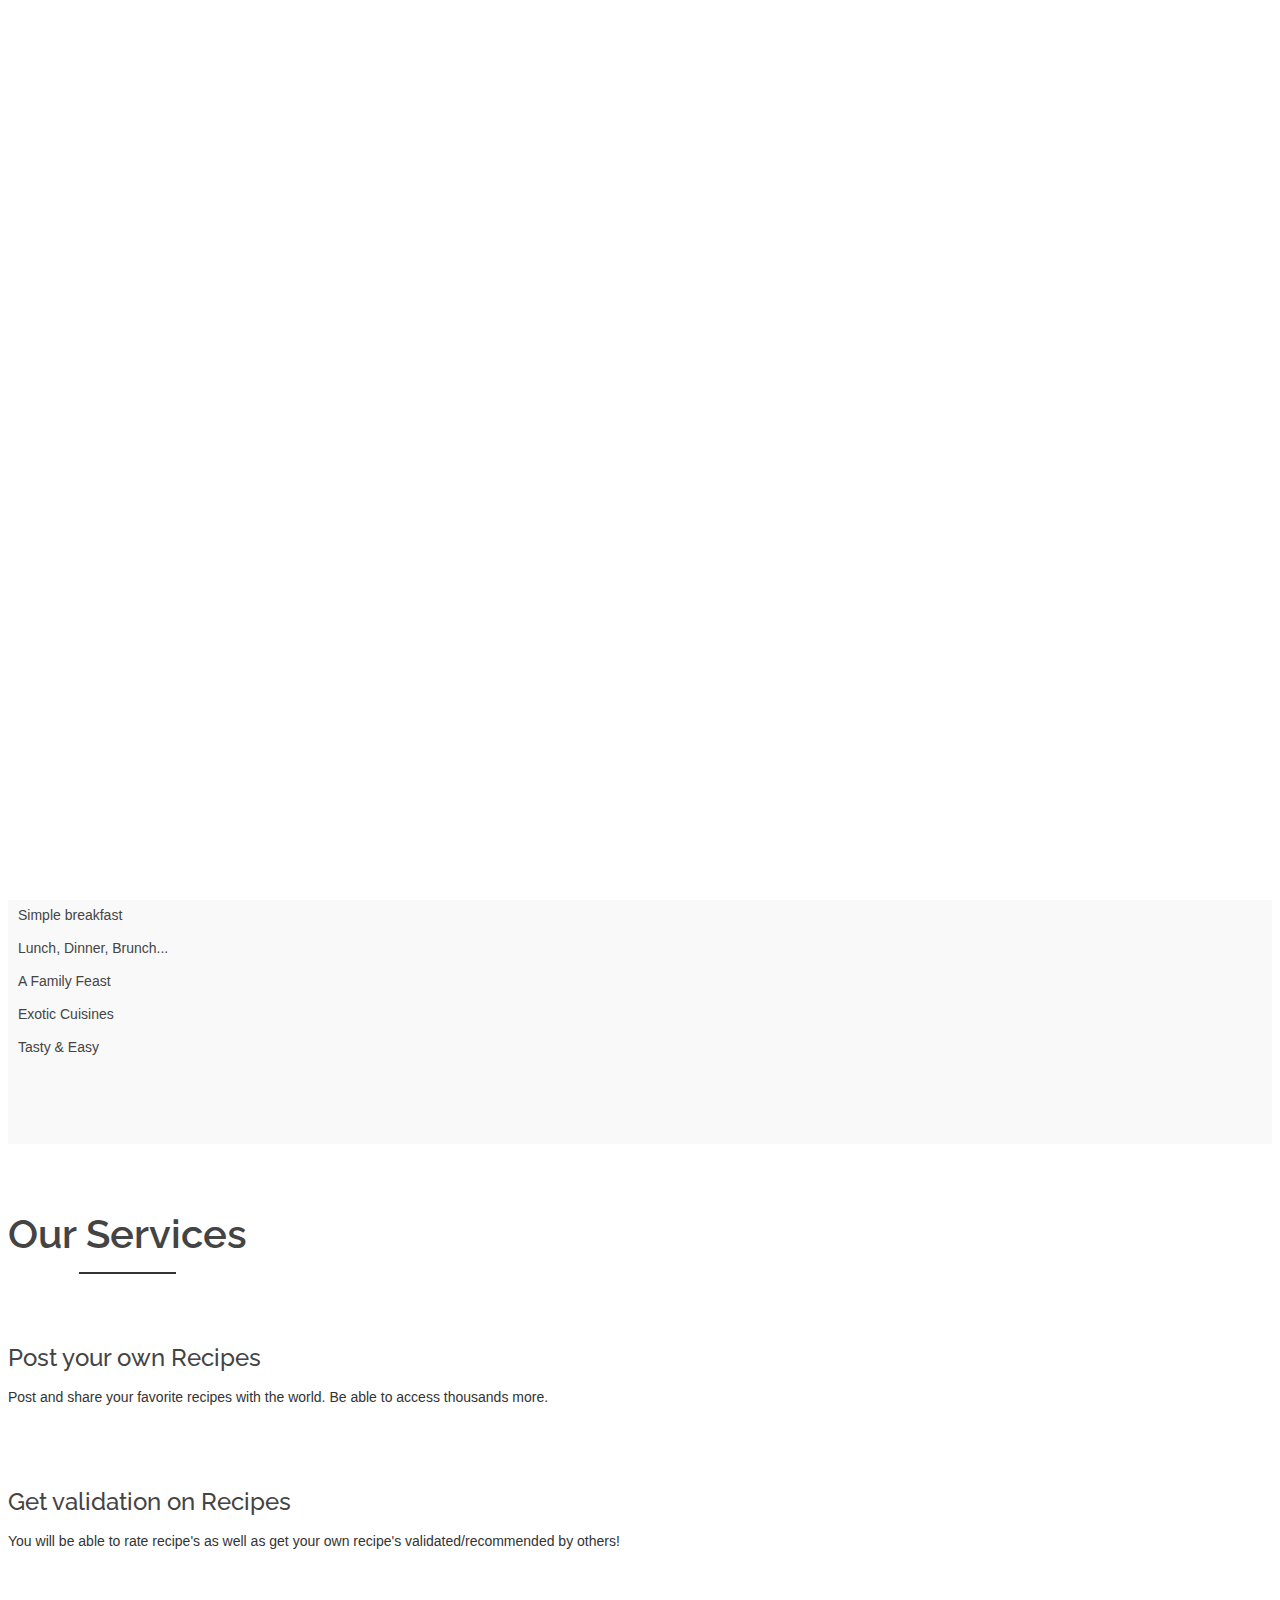
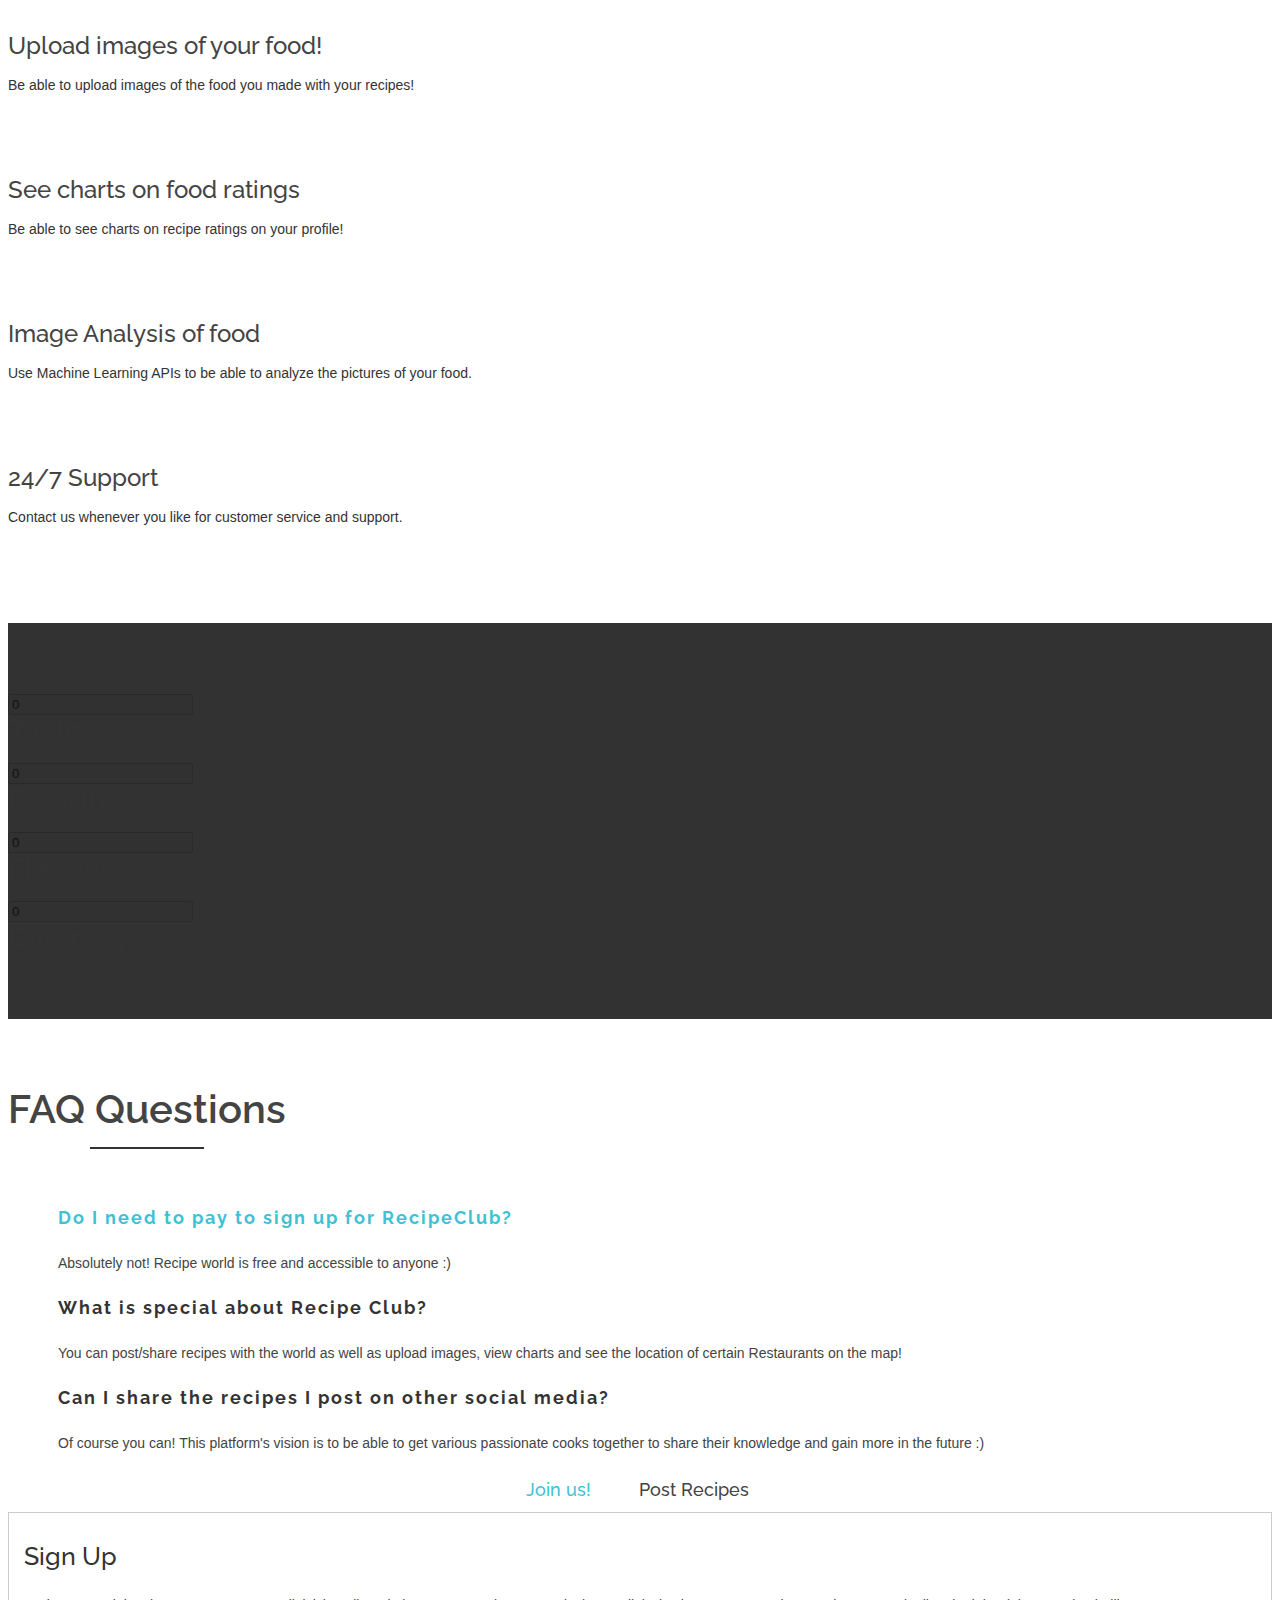
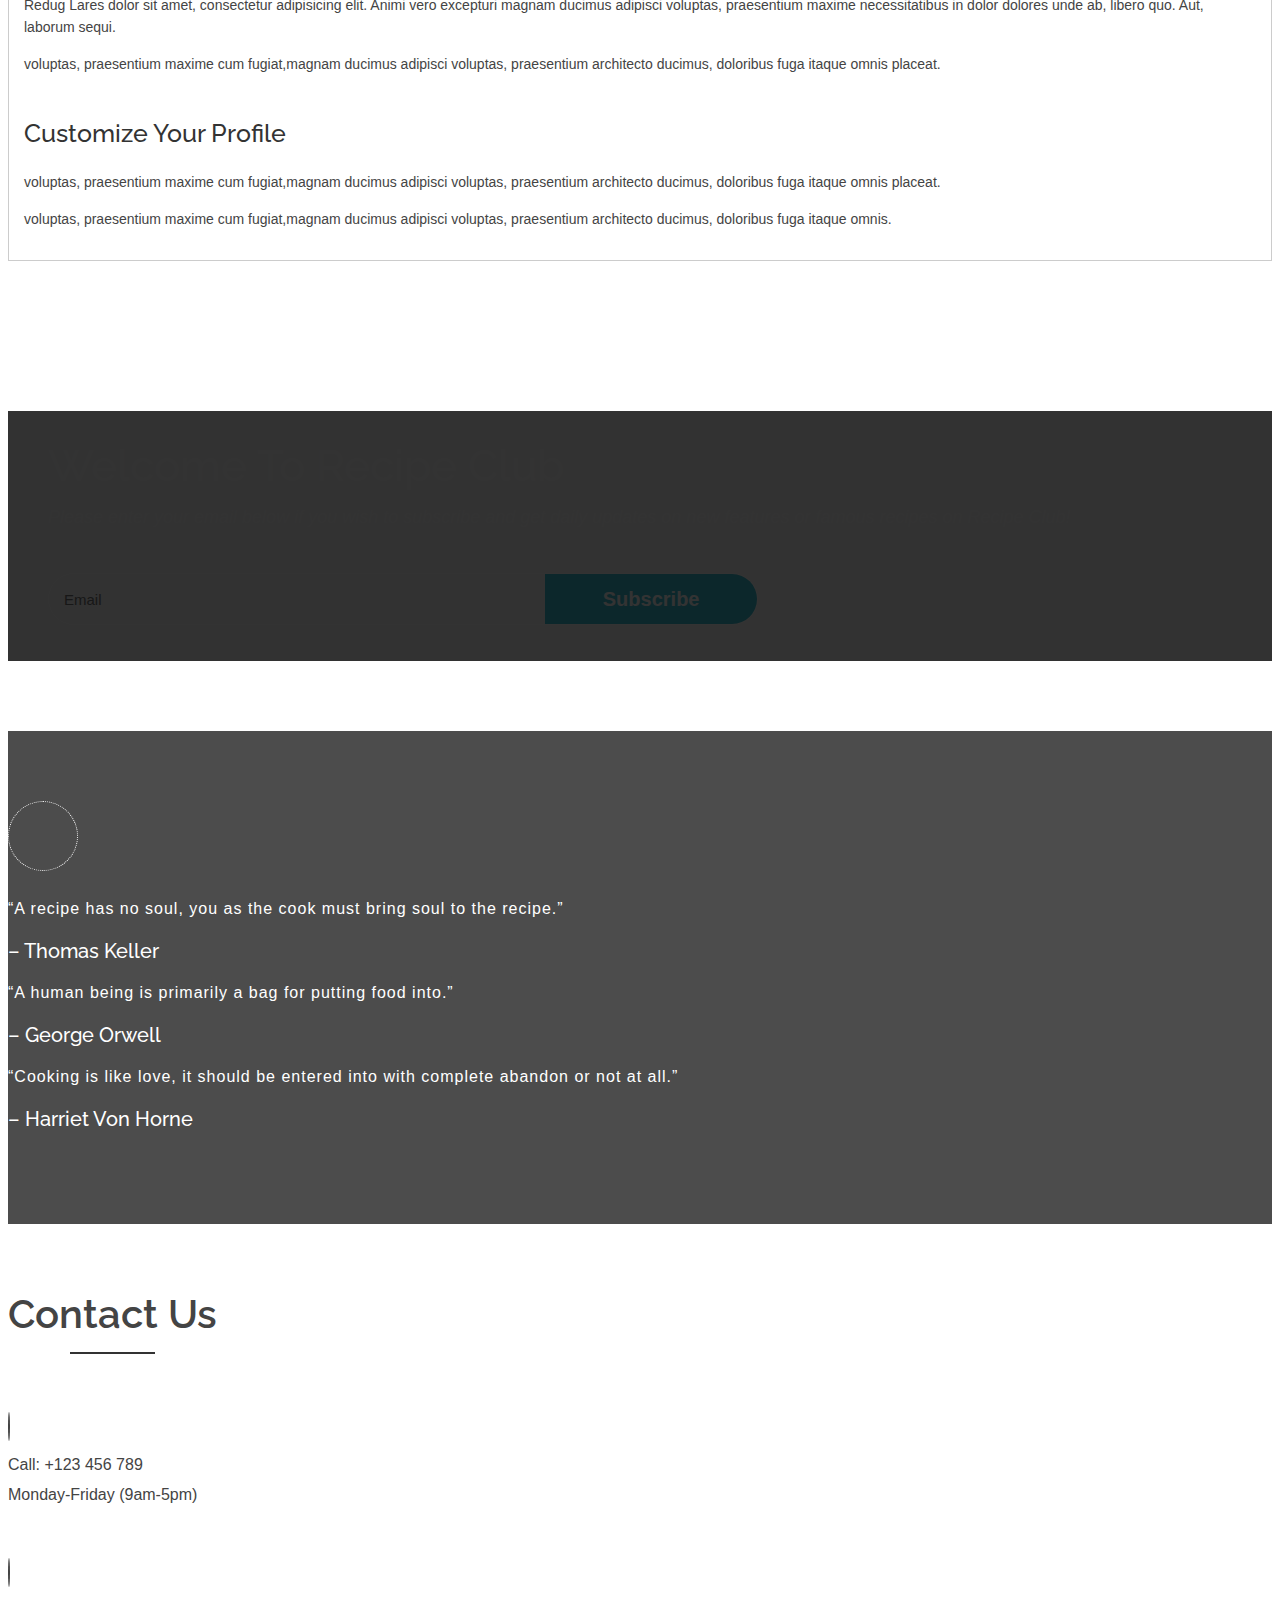
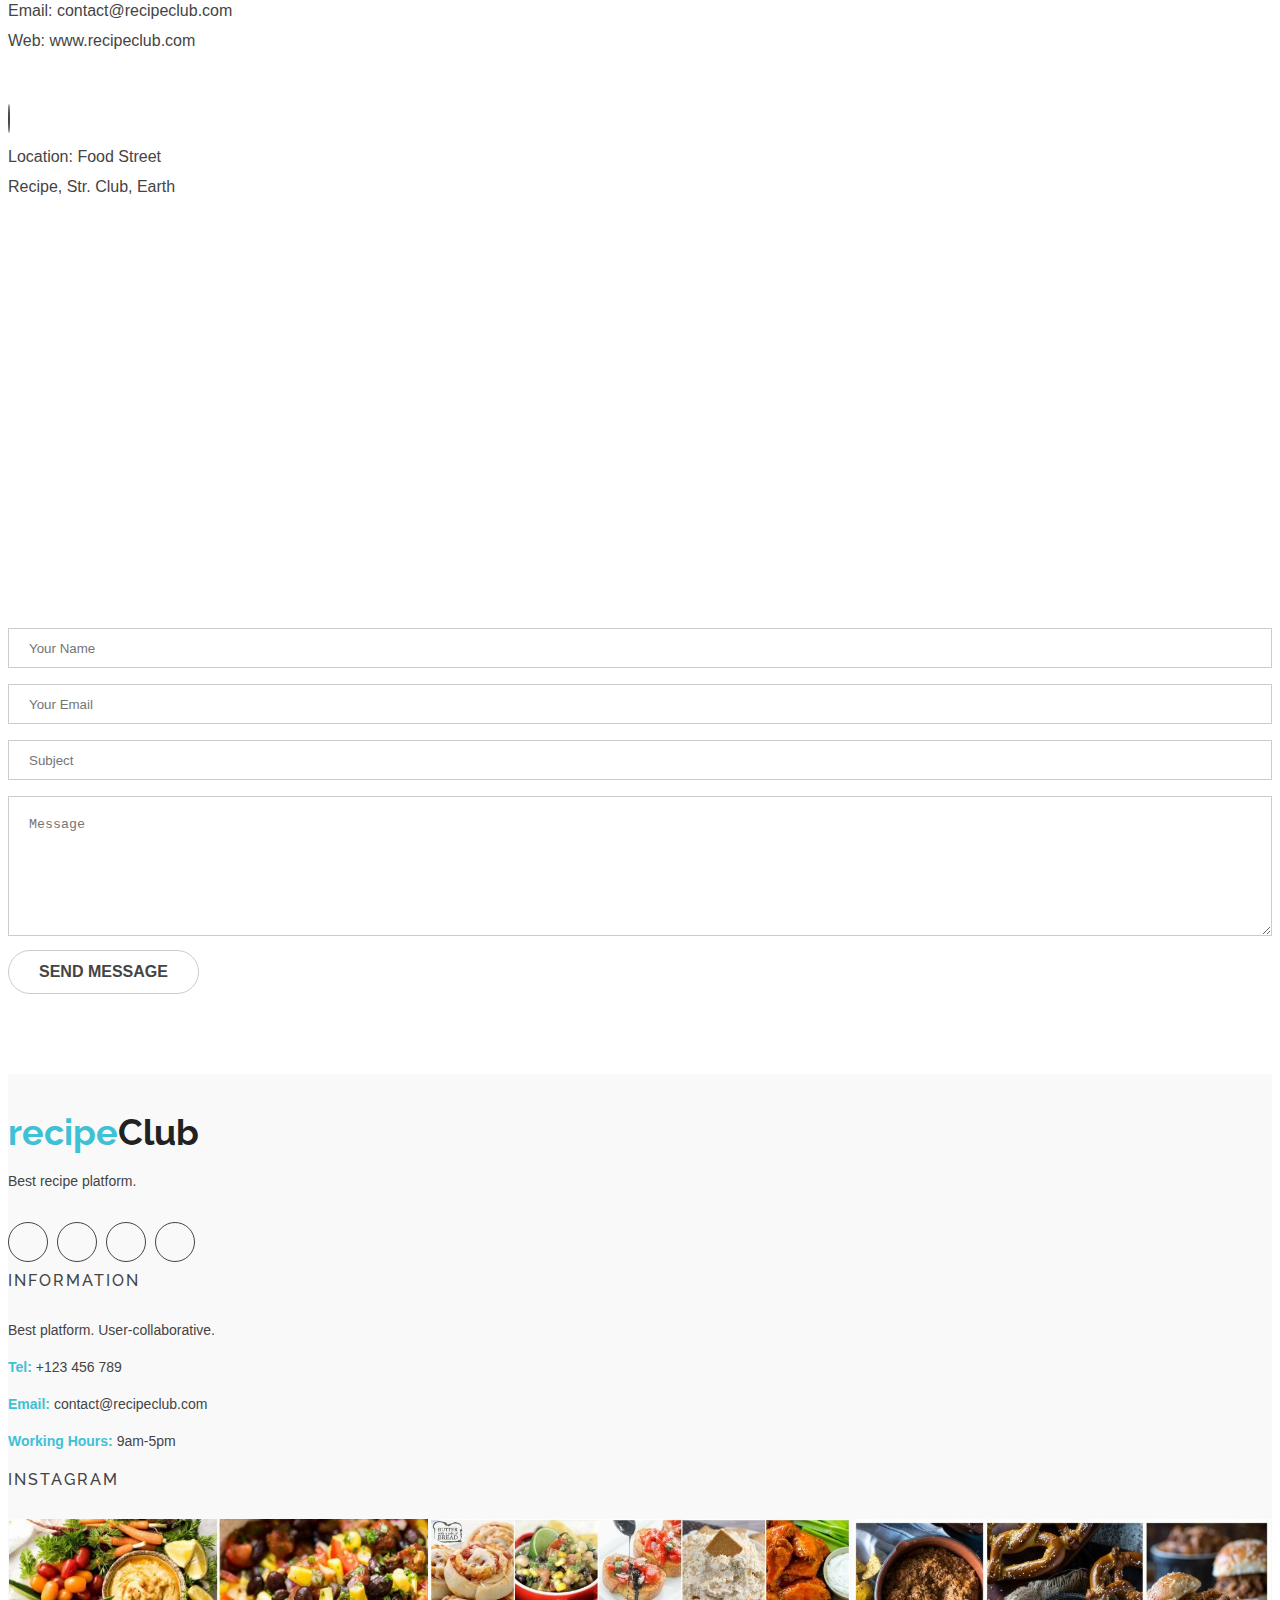
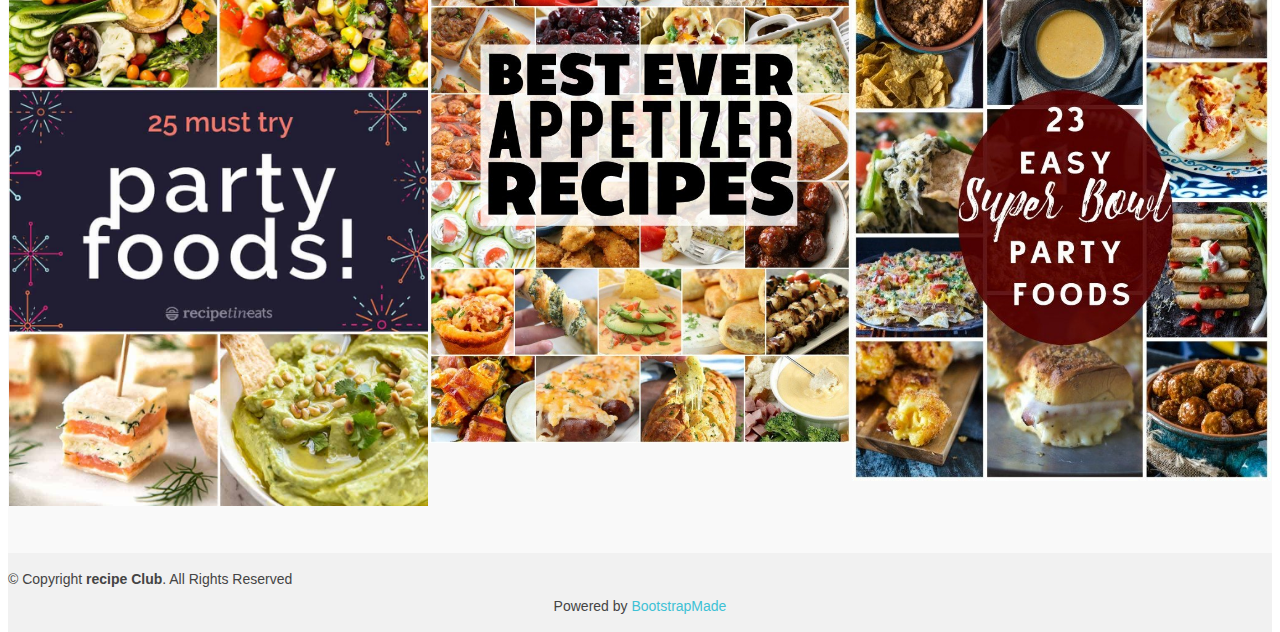
==== src/main/webapp/index.html @ 4e37db22 "navbar changes" ====
<!doctype html>
<html lang="en">
<head>
    <meta charset="utf-8">
    <title>Recipe Club</title>
    <meta content="width=device-width, initial-scale=1.0" name="viewport">

    <!-- Favicons -->
    <link href="img/favicon.png" rel="icon">
    <link href="img/apple-touch-icon.png" rel="apple-touch-icon">

    <!-- Google Fonts -->
    <link href="https://fonts.googleapis.com/css?family=Open+Sans:300,400,400i,600,700|Raleway:300,400,400i,500,500i,700,800,900"
          rel="stylesheet">

    <!-- Bootstrap CSS File -->
    <link href="lib/bootstrap/css/bootstrap.min.css" rel="stylesheet">

    <!-- Libraries CSS Files -->
    <link href="lib/nivo-slider/css/nivo-slider.css" rel="stylesheet">
    <link href="lib/owlcarousel/owl.carousel.css" rel="stylesheet">
    <link href="lib/owlcarousel/owl.transitions.css" rel="stylesheet">
    <link href="lib/font-awesome/css/font-awesome.min.css" rel="stylesheet">
    <link href="lib/animate/animate.min.css" rel="stylesheet">
    <link href="lib/venobox/venobox.css" rel="stylesheet">

    <!-- Nivo Slider Theme -->
    <link href="css/nivo-slider-theme.css" rel="stylesheet">

    <!-- Main Stylesheet File -->
    <link href="css/style.css" rel="stylesheet">

    <!-- Responsive Stylesheet File -->
    <link href="css/responsive.css" rel="stylesheet">

    <style>
        body {
            font-family: Arial;
        }

        * {
            box-sizing: border-box;
        }

        .overlay {
            height: 100%;
            width: 100%;
            display: none;
            position: fixed;
            z-index: 1;
            top: 0;
            left: 0;
            background-color: rgb(0, 0, 0);
            background-color: rgba(0, 0, 0, 0.9);
        }

        .overlay-content {
            position: relative;
            top: 46%;
            width: 80%;
            text-align: center;
            margin-top: 30px;
            margin: auto;
        }

        .overlay .closebtn {
            position: absolute;
            top: 30px;
            right: 45px;
            font-size: 60px;
            cursor: pointer;
            color: white;
        }

        .overlay .closebtn:hover {
            color: #ccc;
        }

        .overlay input[type=text] {
            padding: 15px;
            font-size: 17px;
            border: none;
            float: left;
            width: 80%;
            background: white;
        }

        .overlay input[type=text]:hover {
            background: #f1f1f1;
        }

        .overlay button {
            float: left;
            width: 20%;
            padding: 15px;
            background: #ddd;
            font-size: 17px;
            border: none;
            cursor: pointer;
        }

        .overlay button:hover {
            background: #bbb;
        }
    </style>
</head>

<body data-spy="scroll" data-target="#navbar-example">

<div id="preloader"></div>

<div>
    <div id="myOverlay" class="overlay">
        <span class="closebtn" onclick="closeSearch()" title="Close Overlay">×</span>
        <div class="overlay-content">
            <form action="/action_page.php">
                <input type="text" placeholder="Search Recipe.." name="search">
                <button type="submit"><i class="fa fa-search"></i></button>
            </form>
        </div>
    </div>
    <!--On search script start-->
    <script>
        function openSearch() {
            document.getElementById("myOverlay").style.display = "block";
        }

        function closeSearch() {
            document.getElementById("myOverlay").style.display = "none";
        }
    </script>
    <!--on search script end-->
</div>

<header>
    <!-- header-area start -->
    <div id="sticker" class="header-area">
        <div class="container">
            <div class="row">
                <div class="col-md-12 col-sm-12">

                    <!-- Navigation -->
                    <nav class="navbar navbar-default">
                        <!-- Brand and toggle get grouped for better mobile display -->
                        <div class="navbar-header">
                            <button type="button" class="navbar-toggle collapsed" data-toggle="collapse"
                                    data-target=".bs-example-navbar-collapse-1" aria-expanded="false">
                                <span class="sr-only">Toggle navigation</span>
                                <span class="icon-bar"></span>
                                <span class="icon-bar"></span>
                                <span class="icon-bar"></span>
                            </button>
                            <!-- Brand -->
                            <a class="navbar-brand page-scroll sticky-logo" href="index.html">
                                <h1><span>Recipe</span>club</h1>
                                <!-- Uncomment below if you prefer to use an image logo -->
                                <!-- <img src="img/logo.png" alt="" title=""> -->
                            </a>
                        </div>
                        <!-- Collect the nav links, forms, and other content for toggling -->
                        <div class="collapse navbar-collapse main-menu bs-example-navbar-collapse-1"
                             id="navbar-example">
                            <ul class="nav navbar-nav navbar-right">
                                <li class="active">
                                    <a class="page-scroll" href="/index.html">Home</a>
                                </li>
                                <li>
                                    <a class="page-scroll" href="/recipes.html">Recipes</a>
                                </li>
                                <li class="dropdown"><a href="#" class="dropdown-toggle"
                                                        data-toggle="dropdown">User<span class="caret"></span></a>
                                    <ul class="dropdown-menu" role="menu">
                                        <li><a href="/login.jsp">Log in</a></li>
                                        <li><a href="/register.jsp">Register</a></li>
                                    </ul>
                                </li>
                                <li>
                                    <a class="page-scroll" href="#services" onclick="openSearch()">Search</a>
                                </li>
                                <li>
                                    <a class="page-scroll" href="/aboutus.html">About Us</a>
                                </li>
                                <li class="active">
                                    <a class="page-scroll" href="/translation.html">Translation</a>
                                </li>
                                <li class="active">
                                    <a class="page-scroll" href="/index.jsp">Image Analysis</a>
                                </li>
                            </ul>
                        </div>
                        <!-- navbar-collapse -->
                    </nav>
                    <!-- END: Navigation -->
                </div>
            </div>
        </div>
    </div>
    <!-- header-area end -->
</header>
<!-- header end -->

<!-- Start Slider Area -->
<div id="home" class="slider-area">
    <div class="bend niceties preview-2">
        <div id="ensign-nivoslider" class="slides">
            <img src="img/slider/slider1.jpg" alt="" title="#slider-direction-1"/>
            <img src="img/slider/slider2.jpg" alt="" title="#slider-direction-2"/>
            <img src="img/slider/slider3.jpg" alt="" title="#slider-direction-3"/>
        </div>

        <!-- direction 1 -->
        <div id="slider-direction-1" class="slider-direction slider-one">
            <div class="container">
                <div class="row">
                    <div class="col-md-12 col-sm-12 col-xs-12">
                        <div class="slider-content">
                            <!-- layer 1 -->
                            <div class="layer-1-1 hidden-xs wow slideInDown" data-wow-duration="2s"
                                 data-wow-delay=".2s">
                                <h2 class="title1">The Best Food Recipes </h2>
                            </div>
                            <!-- layer 2 -->
                            <div class="layer-1-2 wow slideInUp" data-wow-duration="2s" data-wow-delay=".1s">
                                <h1 class="title2">Help you cook like a Five-star Chef</h1>
                            </div>
                            <!-- layer 3 -->
                            <div class="layer-1-3 hidden-xs wow slideInUp" data-wow-duration="2s" data-wow-delay=".2s">
                                <a class="ready-btn right-btn page-scroll" href="#services">Get Started</a>
                                <a class="ready-btn page-scroll" href="#about">Learn More</a>
                            </div>
                        </div>
                    </div>
                </div>
            </div>
        </div>

        <!-- direction 2 -->
        <div id="slider-direction-2" class="slider-direction slider-two">
            <div class="container">
                <div class="row">
                    <div class="col-md-12 col-sm-12 col-xs-12">
                        <div class="slider-content text-center">
                            <!-- layer 1 -->
                            <div class="layer-1-1 hidden-xs wow slideInUp" data-wow-duration="2s" data-wow-delay=".2s">
                                <h2 class="title1">The Best Food Recipes </h2>
                            </div>
                            <!-- layer 2 -->
                            <div class="layer-1-2 wow slideInUp" data-wow-duration="2s" data-wow-delay=".1s">
                                <h1 class="title2">Prepared for all occasions</h1>
                            </div>
                            <!-- layer 3 -->
                            <div class="layer-1-3 hidden-xs wow slideInUp" data-wow-duration="2s" data-wow-delay=".2s">
                                <a class="ready-btn right-btn page-scroll" href="#services">See Recipes</a>
                                <a class="ready-btn page-scroll" href="#about">Learn More</a>
                            </div>
                        </div>
                    </div>
                </div>
            </div>
        </div>

        <!-- direction 3 -->
        <div id="slider-direction-3" class="slider-direction slider-two">
            <div class="container">
                <div class="row">
                    <div class="col-md-12 col-sm-12 col-xs-12">
                        <div class="slider-content">
                            <!-- layer 1 -->
                            <div class="layer-1-1 hidden-xs wow slideInUp" data-wow-duration="2s" data-wow-delay=".2s">
                                <h2 class="title1">The Best Food Recipes </h2>
                            </div>
                            <!-- layer 2 -->
                            <div class="layer-1-2 wow slideInUp" data-wow-duration="2s" data-wow-delay=".1s">
                                <h1 class="title2">Easy & Tasty </h1>
                            </div>
                            <!-- layer 3 -->
                            <div class="layer-1-3 hidden-xs wow slideInUp" data-wow-duration="2s" data-wow-delay=".2s">
                                <a class="ready-btn right-btn page-scroll" href="#services">See Recipes</a>
                                <a class="ready-btn page-scroll" href="#about">Learn More</a>
                            </div>
                        </div>
                    </div>
                </div>
            </div>
        </div>
    </div>
</div>
<!-- End Slider Area -->

<!-- Start About area -->
<div id="about" class="about-area area-padding">
    <div class="container">
        <div class="row">
            <div class="col-md-12 col-sm-12 col-xs-12">
                <div class="section-headline text-center">
                    <h2>About recipeClub</h2>
                </div>
            </div>
        </div>
        <div class="row">
            <!-- single-well start-->
            <div class="col-md-6 col-sm-6 col-xs-12">
                <div class="well-left">
                    <div class="single-well">
                        <a href="#">
                            <img src="img/about/chef.jpeg" alt="Chef">
                        </a>
                    </div>
                </div>
            </div>
            <!-- single-well end-->
            <div class="col-md-6 col-sm-6 col-xs-12">
                <div class="well-middle">
                    <div class="single-well">
                        <a href="#">
                            <h4 class="sec-head">What you will Learn</h4>
                        </a>
                        <p>
                            Recipe Club offers all sorts of food recipes; It's tailor-made and users can participate
                        </p>
                        <ul>
                            <li>
                                <i class="fa fa-check"></i> Simple breakfast
                            </li>
                            <li>
                                <i class="fa fa-check"></i> Lunch, Dinner, Brunch...
                            </li>
                            <li>
                                <i class="fa fa-check"></i> A Family Feast
                            </li>
                            <li>
                                <i class="fa fa-check"></i> Exotic Cuisines
                            </li>
                            <li>
                                <i class="fa fa-check"></i> Tasty & Easy
                            </li>
                        </ul>
                    </div>
                </div>
            </div>
            <!-- End col-->
        </div>
    </div>
</div>
<!-- End About area -->

<!-- Start Service area -->
<div id="services" class="services-area area-padding">
    <div class="container">
        <div class="row">
            <div class="col-md-12 col-sm-12 col-xs-12">
                <div class="section-headline services-head text-center">
                    <h2>Our Services</h2>
                </div>
            </div>
        </div>
        <div class="row text-center">
            <div class="services-contents">
                <!-- Start Left services -->
                <div class="col-md-4 col-sm-4 col-xs-12">
                    <div class="about-move">
                        <div class="services-details">
                            <div class="single-services">
                                <a class="services-icon" href="#">
                                    <i class="fa fa-globe"></i>
                                </a>
                                <h4>Post your own Recipes</h4>
                                <p>
                                    Post and share your favorite recipes with the world. Be able to access thousands
                                    more.
                                </p>
                            </div>
                        </div>
                        <!-- end about-details -->
                    </div>
                </div>
                <div class="col-md-4 col-sm-4 col-xs-12">
                    <div class="about-move">
                        <div class="services-details">
                            <div class="single-services">
                                <a class="services-icon" href="#">
                                    <i class="fa fa-camera-retro"></i>
                                </a>
                                <h4>Get validation on Recipes</h4>
                                <p>
                                    You will be able to rate recipe's as well as get your own recipe's
                                    validated/recommended by others!
                                </p>
                            </div>
                        </div>
                        <!-- end about-details -->
                    </div>
                </div>
                <div class="col-md-4 col-sm-4 col-xs-12">
                    <!-- end col-md-4 -->
                    <div class=" about-move">
                        <div class="services-details">
                            <div class="single-services">
                                <a class="services-icon" href="#">
                                    <i class="fa fa-wordpress"></i>
                                </a>
                                <h4>Upload images of your food! </h4>
                                <p>
                                    Be able to upload images of the food you made with your recipes!
                                </p>
                            </div>
                        </div>
                        <!-- end about-details -->
                    </div>
                </div>
                <div class="col-md-4 col-sm-4 col-xs-12">
                    <!-- end col-md-4 -->
                    <div class=" about-move">
                        <div class="services-details">
                            <div class="single-services">
                                <a class="services-icon" href="#">
                                    <i class="fa fa-camera-retro"></i>
                                </a>
                                <h4>See charts on food ratings</h4>
                                <p>
                                    Be able to see charts on recipe ratings on your profile!
                                </p>
                            </div>
                        </div>
                        <!-- end about-details -->
                    </div>
                </div>
                <!-- End Left services -->
                <div class="col-md-4 col-sm-4 col-xs-12">
                    <!-- end col-md-4 -->
                    <div class=" about-move">
                        <div class="services-details">
                            <div class="single-services">
                                <a class="services-icon" href="#">
                                    <i class="fa fa-bar-chart"></i>
                                </a>
                                <h4>Image Analysis of food</h4>
                                <p>
                                    Use Machine Learning APIs to be able to analyze the pictures of your food.
                                </p>
                            </div>
                        </div>
                        <!-- end about-details -->
                    </div>
                </div>
                <!-- End Left services -->
                <div class="col-md-4 col-sm-4 col-xs-12">
                    <!-- end col-md-4 -->
                    <div class=" about-move">
                        <div class="services-details">
                            <div class="single-services">
                                <a class="services-icon" href="#">
                                    <i class="fa fa-ticket"></i>
                                </a>
                                <h4>24/7 Support</h4>
                                <p>
                                    Contact us whenever you like for customer service and support.
                                </p>
                            </div>
                        </div>
                        <!-- end about-details -->
                    </div>
                </div>
            </div>
        </div>
    </div>
</div>
<!-- End Service area -->

<!-- our-skill-area start -->
<div class="our-skill-area fix hidden-sm">
    <div class="test-overly"></div>
    <div class="skill-bg area-padding-2">
        <div class="container">
            <!-- section-heading end -->
            <div class="row">
                <div class="skill-text">
                    <!-- single-skill start -->
                    <div class="col-xs-12 col-sm-3 col-md-3 text-center">
                        <div class="single-skill">
                            <div class="progress-circular">
                                <input type="text" class="knob" value="0" data-rel="95" data-linecap="round"
                                       data-width="175" data-bgcolor="#fff" data-fgcolor="#3EC1D5" data-thickness=".20"
                                       data-readonly="true" disabled>
                                <h3 class="progress-h4">Taste</h3>
                            </div>
                        </div>
                    </div>
                    <!-- single-skill end -->
                    <!-- single-skill start -->
                    <div class="col-xs-12 col-sm-3 col-md-3 text-center">
                        <div class="single-skill">
                            <div class="progress-circular">
                                <input type="text" class="knob" value="0" data-rel="85" data-linecap="round"
                                       data-width="175" data-bgcolor="#fff" data-fgcolor="#3EC1D5" data-thickness=".20"
                                       data-readonly="true" disabled>
                                <h3 class="progress-h4">Design</h3>
                            </div>
                        </div>
                    </div>
                    <!-- single-skill end -->
                    <!-- single-skill start -->
                    <div class="col-xs-12 col-sm-3 col-md-3 text-center">
                        <div class="single-skill">
                            <div class="progress-circular">
                                <input type="text" class="knob" value="0" data-rel="75" data-linecap="round"
                                       data-width="175" data-bgcolor="#fff" data-fgcolor="#3EC1D5" data-thickness=".20"
                                       data-readonly="true" disabled>
                                <h3 class="progress-h4">Flavour</h3>
                            </div>
                        </div>
                    </div>
                    <!-- single-skill end -->
                    <!-- single-skill start -->
                    <div class="col-xs-12 col-sm-3 col-md-3 text-center">
                        <div class="single-skill">
                            <div class="progress-circular">
                                <input type="text" class="knob" value="0" data-rel="65" data-linecap="round"
                                       data-width="175" data-bgcolor="#fff" data-fgcolor="#3EC1D5" data-thickness=".20"
                                       data-readonly="true" disabled>
                                <h3 class="progress-h4">Diversity</h3>
                            </div>
                        </div>
                    </div>
                    <!-- single-skill end -->
                </div>
            </div>
        </div>
    </div>
</div>
<!-- our-skill-area end -->

<!-- Faq area start -->
<div class="faq-area area-padding">
    <div class="container">
        <div class="row">
            <div class="col-md-12 col-sm-12 col-xs-12">
                <div class="section-headline text-center">
                    <h2>FAQ Questions</h2>
                </div>
            </div>
        </div>
        <div class="row">
            <div class="col-md-6 col-sm-6 col-xs-12">
                <div class="faq-details">
                    <div class="panel-group" id="accordion">
                        <!-- Panel Default -->
                        <div class="panel panel-default">
                            <div class="panel-heading">
                                <h4 class="check-title">
                                    <a data-toggle="collapse" class="active" data-parent="#accordion" href="#check1">
                                        <span class="acc-icons"></span>Do I need to pay to sign up for RecipeClub?
                                    </a>
                                </h4>
                            </div>
                            <div id="check1" class="panel-collapse collapse in">
                                <div class="panel-body">
                                    <p>
                                        Absolutely not! Recipe world is free and accessible to anyone :)
                                    </p>
                                </div>
                            </div>
                        </div>
                        <!-- End Panel Default -->
                        <!-- Panel Default -->
                        <div class="panel panel-default">
                            <div class="panel-heading">
                                <h4 class="check-title">
                                    <a data-toggle="collapse" data-parent="#accordion" href="#check2">
                                        <span class="acc-icons"></span> What is special about Recipe Club?
                                    </a>
                                </h4>
                            </div>
                            <div id="check2" class="panel-collapse collapse">
                                <div class="panel-body">
                                    <p>
                                        You can post/share recipes with the world as well as upload images, view charts
                                        and see the location of certain Restaurants on the map!
                                    </p>
                                </div>
                            </div>
                        </div>
                        <!-- End Panel Default -->
                        <!-- Panel Default -->
                        <div class="panel panel-default">
                            <div class="panel-heading">
                                <h4 class="check-title">
                                    <a data-toggle="collapse" data-parent="#accordion" href="#check4">
                                        <span class="acc-icons"></span>Can I share the recipes I post on other social
                                        media?
                                    </a>
                                </h4>
                            </div>
                            <div id="check4" class="panel-collapse collapse">
                                <div class="panel-body">
                                    <p>
                                        Of course you can! This platform's vision is to be able to get various
                                        passionate cooks together to share their knowledge and gain more in the future
                                        :)
                                    </p>
                                </div>
                            </div>
                        </div>
                        <!-- End Panel Default -->
                    </div>
                </div>
            </div>
            <div class="col-md-6 col-sm-6 col-xs-12">
                <div class="tab-menu">
                    <!-- Nav tabs -->
                    <ul class="nav nav-tabs" role="tablist">
                        <li class="active">
                            <a href="#p-view-1" role="tab" data-toggle="tab">Join us!</a>
                        </li>
                        <li>
                            <a href="#p-view-3" role="tab" data-toggle="tab">Post Recipes</a>
                        </li>
                    </ul>
                </div>
                <div class="tab-content">
                    <div class="tab-pane active" id="p-view-1">
                        <div class="tab-inner">
                            <div class="event-content head-team">
                                <h4>Sign up</h4>
                                <p>
                                    Redug Lares dolor sit amet, consectetur adipisicing elit. Animi vero excepturi
                                    magnam ducimus adipisci voluptas, praesentium maxime necessitatibus in dolor dolores
                                    unde ab, libero quo. Aut, laborum sequi.
                                </p>
                                <p>
                                    voluptas, praesentium maxime cum fugiat,magnam ducimus adipisci voluptas,
                                    praesentium architecto ducimus, doloribus fuga itaque omnis placeat.
                                </p>
                            </div>
                        </div>
                    </div>
                    <div class="tab-pane" id="p-view-3">
                        <div class="tab-inner">
                            <div class="event-content head-team">
                                <h4>Customize your profile</h4>
                                <p>
                                    voluptas, praesentium maxime cum fugiat,magnam ducimus adipisci voluptas,
                                    praesentium architecto ducimus, doloribus fuga itaque omnis placeat.
                                </p>
                                <p>
                                    voluptas, praesentium maxime cum fugiat,magnam ducimus adipisci voluptas,
                                    praesentium architecto ducimus, doloribus fuga itaque omnis.
                                </p>
                            </div>
                        </div>
                    </div>
                </div>
            </div>
        </div>
        <!-- end Row -->
    </div>
</div>
<!-- End Faq Area -->

<!-- Start Wellcome Area -->
<div class="wellcome-area">
    <div class="well-bg">
        <div class="test-overly"></div>
        <div class="container">
            <div class="row">
                <div class="col-md-12 col-sm-12 col-xs-12">
                    <div class="wellcome-text">
                        <div class="well-text text-center">
                            <h2>Welcome To Recipe Club</h2>
                            <p>
                                Please enter your email below if you wish to subscribe and get daily updates on new
                                features or famous recipes on Recipe Club!
                            </p>
                            <div class="subs-feilds">
                                <div class="suscribe-input">
                                    <input type="email" class="email form-control width-80" id="sus_email"
                                           placeholder="Email">
                                    <button type="submit" id="sus_submit" class="add-btn width-20">Subscribe</button>
                                    <div id="msg_Submit" class="h3 text-center hidden"></div>
                                </div>
                            </div>
                        </div>
                    </div>
                </div>
            </div>
        </div>
    </div>
</div>
<!-- End Wellcome Area -->
<!-- Start Testimonials -->
<div class="testimonials-area">
    <div class="testi-inner area-padding">
        <div class="testi-overly"></div>
        <div class="container ">
            <div class="row">
                <div class="col-md-12 col-sm-12 col-xs-12">
                    <!-- Start testimonials Start -->
                    <div class="testimonial-content text-center">
                        <a class="quate" href="#"><i class="fa fa-quote-right"></i></a>
                        <!-- start testimonial carousel -->
                        <div class="testimonial-carousel">
                            <div class="single-testi">
                                <div class="testi-text">
                                    <p>
                                        “A recipe has no soul, you as the cook must bring soul to the recipe.”
                                    </p>
                                    <h6>– Thomas Keller</h6>
                                </div>
                            </div>
                            <!-- End single item -->
                            <div class="single-testi">
                                <div class="testi-text">
                                    <p>
                                        “A human being is primarily a bag for putting food into.”
                                    </p>
                                    <h6>– George Orwell</h6>
                                </div>
                            </div>
                            <!-- End single item -->
                            <div class="single-testi">
                                <div class="testi-text">
                                    <p>
                                        “Cooking is like love, it should be entered into with complete abandon or not at
                                        all.”
                                    </p>
                                    <h6> – Harriet Von Horne</h6>
                                </div>
                            </div>
                            <!-- End single item -->
                        </div>
                    </div>
                    <!-- End testimonials end -->
                </div>
                <!-- End Right Feature -->
            </div>
        </div>
    </div>
</div>
<!-- End Testimonials -->

<!-- Start contact Area -->
<div id="contact" class="contact-area">
    <div class="contact-inner area-padding">
        <div class="contact-overly"></div>
        <div class="container ">
            <div class="row">
                <div class="col-md-12 col-sm-12 col-xs-12">
                    <div class="section-headline text-center">
                        <h2>Contact us</h2>
                    </div>
                </div>
            </div>
            <div class="row">
                <!-- Start contact icon column -->
                <div class="col-md-4 col-sm-4 col-xs-12">
                    <div class="contact-icon text-center">
                        <div class="single-icon">
                            <i class="fa fa-mobile"></i>
                            <p>
                                Call: +123 456 789<br>
                                <span>Monday-Friday (9am-5pm)</span>
                            </p>
                        </div>
                    </div>
                </div>
                <!-- Start contact icon column -->
                <div class="col-md-4 col-sm-4 col-xs-12">
                    <div class="contact-icon text-center">
                        <div class="single-icon">
                            <i class="fa fa-envelope-o"></i>
                            <p>
                                Email: contact@recipeclub.com<br>
                                <span>Web: www.recipeclub.com</span>
                            </p>
                        </div>
                    </div>
                </div>
                <!-- Start contact icon column -->
                <div class="col-md-4 col-sm-4 col-xs-12">
                    <div class="contact-icon text-center">
                        <div class="single-icon">
                            <i class="fa fa-map-marker"></i>
                            <p>
                                Location: Food Street<br>
                                <span>Recipe, Str. Club, Earth</span>
                            </p>
                        </div>
                    </div>
                </div>
            </div>
            <div class="row">
                <!-- Start Google Map -->
                <div class="col-md-6 col-sm-6 col-xs-12">
                    <!-- Start Map -->
                    <iframe src="https://www.google.com/maps/embed?pb=!1m18!1m12!1m3!1d472321.70127423684!2d113.8468096408368!3d22.35312698971301!2m3!1f0!2f0!3f0!3m2!1i1024!2i768!4f13.1!3m3!1m2!1s0x3403e2eda332980f%3A0xf08ab3badbeac97c!2sHong+Kong!5e0!3m2!1sen!2shk!4v1562037636707!5m2!1sen!2shk"
                            width="100%" height="380" frameborder="0" style="border:0" allowfullscreen></iframe>
                    <!-- End Map -->
                </div>
                <!-- End Google Map -->
                <!-- Start  contact -->
                <div class="col-md-6 col-sm-6 col-xs-12">
                    <div class="form contact-form">
                        <div id="sendmessage">Your message has been sent. Thank you!</div>
                        <div id="errormessage"></div>
                        <form action="" method="post" role="form" class="contactForm">
                            <div class="form-group">
                                <input type="text" name="name" class="form-control" id="name" placeholder="Your Name"
                                       data-rule="minlen:4" data-msg="Please enter at least 4 chars"/>
                                <div class="validation"></div>
                            </div>
                            <div class="form-group">
                                <input type="email" class="form-control" name="email" id="email"
                                       placeholder="Your Email" data-rule="email"
                                       data-msg="Please enter a valid email"/>
                                <div class="validation"></div>
                            </div>
                            <div class="form-group">
                                <input type="text" class="form-control" name="subject" id="subject"
                                       placeholder="Subject" data-rule="minlen:4"
                                       data-msg="Please enter at least 8 chars of subject"/>
                                <div class="validation"></div>
                            </div>
                            <div class="form-group">
                                <textarea class="form-control" name="message" rows="5" data-rule="required"
                                          data-msg="Please write something for us" placeholder="Message"></textarea>
                                <div class="validation"></div>
                            </div>
                            <div class="text-center">
                                <button type="submit">Send Message</button>
                            </div>
                        </form>
                    </div>
                </div>
                <!-- End Left contact -->
            </div>
        </div>
    </div>
</div>
<!-- End Contact Area -->

<!-- Start Footer bottom Area -->
<footer>
    <div class="footer-area">
        <div class="container">
            <div class="row">
                <div class="col-md-4 col-sm-4 col-xs-12">
                    <div class="footer-content">
                        <div class="footer-head">
                            <div class="footer-logo">
                                <h2><span>recipe</span>Club</h2>
                            </div>

                            <p>Best recipe platform.</p>
                            <div class="footer-icons">
                                <ul>
                                    <li>
                                        <a href="#"><i class="fa fa-facebook"></i></a>
                                    </li>
                                    <li>
                                        <a href="#"><i class="fa fa-twitter"></i></a>
                                    </li>
                                    <li>
                                        <a href="#"><i class="fa fa-google"></i></a>
                                    </li>
                                    <li>
                                        <a href="#"><i class="fa fa-pinterest"></i></a>
                                    </li>
                                </ul>
                            </div>
                        </div>
                    </div>
                </div>
                <!-- end single footer -->
                <div class="col-md-4 col-sm-4 col-xs-12">
                    <div class="footer-content">
                        <div class="footer-head">
                            <h4>information</h4>
                            <p>
                                Best platform. User-collaborative.
                            </p>
                            <div class="footer-contacts">
                                <p><span>Tel:</span> +123 456 789</p>
                                <p><span>Email:</span> contact@recipeclub.com</p>
                                <p><span>Working Hours:</span> 9am-5pm</p>
                            </div>
                        </div>
                    </div>
                </div>
                <!-- end single footer -->
                <div class="col-md-4 col-sm-4 col-xs-12">
                    <div class="footer-content">
                        <div class="footer-head">
                            <h4>Instagram</h4>
                            <div class="flicker-img">
                                <a href="#"><img src="img/portfolio/1.jpg" alt=""></a>
                                <a href="#"><img src="img/portfolio/2.jpg" alt=""></a>
                                <a href="#"><img src="img/portfolio/3.jpg" alt=""></a>
                            </div>
                        </div>
                    </div>
                </div>
            </div>
        </div>
    </div>
    <div class="footer-area-bottom">
        <div class="container">
            <div class="row">
                <div class="col-md-12 col-sm-12 col-xs-12">
                    <div class="copyright text-center">
                        <p>
                            &copy; Copyright <strong>recipe Club</strong>. All Rights Reserved
                        </p>
                    </div>
                    <div class="credits">
                        <!--
                          All the links in the footer should remain intact.
                          You can delete the links only if you purchased the pro version.
                          Licensing information: https://bootstrapmade.com/license/
                          Purchase the pro version with working PHP/AJAX contact form: https://bootstrapmade.com/buy/?theme=eBusiness
                        -->
                        Powered by <a href="https://bootstrapmade.com/">BootstrapMade</a>
                    </div>
                </div>
            </div>
        </div>
    </div>
</footer>

<a href="#" class="back-to-top"><i class="fa fa-chevron-up"></i></a>

<!-- JavaScript Libraries -->
<script src="lib/jquery/jquery.min.js"></script>
<script src="lib/bootstrap/js/bootstrap.min.js"></script>
<script src="lib/owlcarousel/owl.carousel.min.js"></script>
<script src="lib/venobox/venobox.min.js"></script>
<script src="lib/knob/jquery.knob.js"></script>
<script src="lib/wow/wow.min.js"></script>
<script src="lib/parallax/parallax.js"></script>
<script src="lib/easing/easing.min.js"></script>
<script src="lib/nivo-slider/js/jquery.nivo.slider.js" type="text/javascript"></script>
<script src="lib/appear/jquery.appear.js"></script>
<script src="lib/isotope/isotope.pkgd.min.js"></script>

<!-- Contact Form JavaScript File -->
<script src="contactform/contactform.js"></script>

<script src="js/main.js"></script>
</body>

</html>
---- src/main/webapp/css/style.css ----
/*
  Theme Name: eBusiness
  Theme URL: https://bootstrapmade.com/ebusiness-bootstrap-corporate-template/
  Author: BootstrapMade.com
  License: https://bootstrapmade.com/license/
*/

/*-----------------------------------------------------------------------------------
   CSS INDEX
  ===================

  1. Theme Default CSS (body, link color, section etc)
  2. Header Area
   2.1 Stick menu Area
  3. About Area
  4.Services Area
  5.Skill Area
  6.Faq Area
  7.Wellcome Area
  8.Team Area
  9.Review Area
  10.Portfolio Area
  11. Pricing Table
  12. Testimonials area
  13. Review Area
  14. Quote area
  15.Footer Area
  16.Home Page-2 Area
  17.Home Page 3  CSS
  18.Blog CSS
  17.Blog Details CSS

-----------------------------------------------------------------------------------*/

/*----------------------------------------*/
/*  1.  Theme default CSS
/*----------------------------------------*/

html, body {
    height: 100%;
}

.floatleft {
    float: left;
}

.floatright {
    float: right;
}

.alignleft {
    float: left;
    margin-right: 15px;
    margin-bottom: 15px;
}

.alignright {
    float: right;
    margin-left: 15px;
    margin-bottom: 15px;
}

.aligncenter {
    display: block;
    margin: 0 auto 15px;
}

a:focus {
    outline: 0px solid;
}

img {
    max-width: 100%;
    height: auto;
}

.fix {
    overflow: hidden;
}

p {
    margin: 0 0 15px;
    color: #444;
}

h1, h2, h3, h4, h5, h6 {
    font-family: 'Raleway', sans-serif;
    margin: 0 0 15px;
    color: #444;
    font-weight: 500;
}

h1 {
    font-size: 48px;
    line-height: 50px;
}

h2 {
    font-size: 38px;
    line-height: 40px;
}

h3 {
    font-size: 30px;
    line-height: 32px;
}

h4 {
    font-size: 24px;
    line-height: 26px;
}

h5 {
    font-size: 20px;
    line-height: 22px;
}

h6 {
    font-size: 16px;
    line-height: 20px;
}

a {
    transition: all 0.3s ease 0s;
    text-decoration: none;
}

a:hover {
    color: #3EC1D5;
    text-decoration: none;
}

a:active, a:hover {
    outline: 0 none;
}

body {
    background: #fff none repeat scroll 0 0;
    color: #444;
    font-family: 'Open Sans', sans-serif;
    font-size: 14px;
    text-align: left;
    overflow-x: hidden;
    line-height: 22px;
}

/* Back to top button */
.back-to-top {
    position: fixed;
    display: none;
    background: #3EC1D5;
    color: #fff;
    padding: 6px 12px 9px 12px;
    font-size: 16px;
    border-radius: 2px;
    right: 15px;
    bottom: 15px;
    transition: background 0.5s;
}

@media (max-width: 768px) {
    .back-to-top {
        bottom: 15px;
    }
}

.back-to-top:focus {
    background: #3EC1D5;
    color: #fff;
    outline: none;
}

.back-to-top:hover {
    background: #3cd6ed;
    color: #fff;
}

.clear {
    clear: both;
}

ul {
    list-style: outside none none;
    margin: 0;
    padding: 0;
}

input, select, textarea, input[type="text"], input[type="date"], input[type="url"], input[type="email"], input[type="password"], input[type="tel"], button, button[type="submit"] {
    -moz-appearance: none;
    box-shadow: none !important;
}

div#preloader {
    position: fixed;
    left: 0;
    top: 0;
    z-index: 99999;
    width: 100%;
    height: 100%;
    overflow: visible;
    background: #fff url('../img/preloader.gif') no-repeat center center;
}

::-moz-selection {
    background: #3EC1D5;
    text-shadow: none;
}

::selection {
    background: #3EC1D5;
    text-shadow: none;
}

.area-padding {
    padding: 70px 0px 80px;
}

.area-padding-2 {
    padding: 70px 0px 50px;
}

.padding-2 {
    padding-bottom: 90px;
}

.section-headline h2 {
    display: inline-block;
    font-size: 40px;
    font-weight: 600;
    margin-bottom: 70px;
    position: relative;
    text-transform: capitalize;
}

.section-headline h2::after {
    border: 1px solid #333;
    bottom: -20px;
    content: "";
    left: 0;
    margin: 0 auto;
    position: absolute;
    right: 0;
    width: 40%;
}

.sec-head {
    display: inline-block;
    font-size: 17px;
    font-weight: 600;
    margin-bottom: 0;
    padding: 0 0 10px;
    text-transform: uppercase;
    transition: all 0.4s ease 0s;
}

/*--------------------------------*/

/*  2. Header top Area
/*--------------------------------*/

.header-area {
    position: absolute;
    top: 0;
    left: 0;
    width: 100%;
    height: auto;
    background: rgba(0, 0, 0, 0.40);
    z-index: 9;
}

.navbar-header a.navbar-brand {
    display: inline-block;
    height: 70px;
    padding: 15px 0;
}

.main-menu ul.navbar-nav li {
    display: inline-block;
    padding: 0px 13px;
}

.main-menu ul.navbar-nav li a {
    background: rgba(0, 0, 0, 0) none repeat scroll 0 0;
    color: #fff;
    font-size: 15px;
    font-weight: 500;
    padding: 24px 0px;
    text-transform: capitalize;
    letter-spacing: 1px;
}

.main-menu ul.navbar-nav li.active > a::after {
    border: 1px solid #fff;
    bottom: 0px;
    content: "";
    left: 0;
    position: absolute;
    width: 100%;
}

.main-menu ul.navbar-nav li.active a:hover {
    background: none;
    color: #fff;
}

.main-menu ul.navbar-nav li.active a:focus {
    color: #fff;
}

.main-menu ul.navbar-nav li.active a {
    background: rgba(0, 0, 0, 0) none repeat scroll 0 0;
    color: #fff;
    position: relative;
}

.main-menu ul.navbar-nav li a:hover {
    color: #3EC1D5;
}

.navbar {
    border: medium none;
    margin-bottom: 0;
}

.navbar-default {
    background: rgba(0, 0, 0, 0) none repeat scroll 0 0;
}

.main-menu ul.navbar-default .navbar-nav > .active > a, .navbar-default .navbar-nav > .active > a:hover, .navbar-default .navbar-nav > .active > a:focus {
    background: none;
    color: #333;
}

.navbar-default .navbar-toggle {
    background: rgba(0, 0, 0, 0) none repeat scroll 0 0;
    border: medium none;
    border-radius: 0;
    padding: 25px 0px;
}

.navbar-default .navbar-nav > li > a:hover, .navbar-default .navbar-nav > li > a:focus {
    background-color: transparent;
    color: #fff;
}

.navbar-default .navbar-toggle:hover, .navbar-default .navbar-toggle:focus {
    background: none;
}

.navbar-default .navbar-toggle .icon-bar {
    background-color: #fff;
    width: 30px;
    height: 2px;
}

.top-right.text-right {
    float: right;
    position: relative;
    top: 24px;
    margin-left: 20px;
}

.top-right.text-right > li {
    float: right;
    margin: 0px 8px;
}

.top-right.text-right li a {
    color: #fff;
}

.main-menu .dropdown ul {
    background: #000;
}

.main-menu .dropdown ul li {
    display: block;
}

/*--------------------------------*/

/* 2.1. Stick menu
/*--------------------------------*/

.header-area.stick {
    background-color: rgba(0, 0, 0, 1);
    height: 70px;
    position: fixed;
    top: 0;
    width: 100%;
    z-index: 1000;
}

.stick .navbar-header a.navbar-brand {
    display: inline-block;
    height: 90px;
}

.stick .navbar-brand > img {
    display: none;
}

.stick .navbar-brand.sticky-logo > img {
    display: block;
}

.sticky-logo h1 {
    color: #fff;
    padding: 0;
    margin: 0;
    font-size: 36px;
    font-weight: bold;
    line-height: 1;
}

.sticky-logo h1 span {
    color: #3ec1d5;
}

.stick .main-menu ul.navbar-nav li.active > a::after {
    border: 1px solid #fff;
    bottom: 0px;
    content: "";
    left: 0;
    position: absolute;
    width: 100%;
}

.stick .main-menu ul.nav > li > a:hover {
    color: #fff;
}

.stick .main-menu ul.navbar-nav li.active a {
    background: rgba(0, 0, 0, 0) none repeat scroll 0 0;
    color: #fff;
    position: relative;
}

.stick .mainmenu ul#nav > li:hover > a, .stick .mainmenu ul#nav li .mega-menu, .stick .mainmenu ul#nav li ul.sub-menu {
    background-color: #f5f5f5;
    color: #fff;
    outline: medium none;
}

.stick .mainmenu ul#nav li:hover ul.sub-menu li a:hover, .mainmenu ul#nav li .mega-menu span > a:hover, .stick .mainmenu ul#nav li .mega-menu-shop a.mega-menu-title:hover {
    color: #fff;
}

.stick .logo {
    height: 20px;
}

.stick .logo a {
    margin-top: 0px;
}

.stick .main-menu ul.nav > li > a {
    color: #fff;
    line-height: 22px;
    padding: 24px 0px;
    text-transform: capitalize;
    letter-spacing: 1px;
}

.stick .navbar-default .navbar-toggle .icon-bar {
    background-color: #fff;
    width: 30px;
    height: 2px;
}

.stick .navbar-default .navbar-toggle {
    padding: 10px 0px;
}

/*------------------------------
  3. About Area
--------------------------------*/

.about-area {
    background-color: #f9f9f9;
}

.single-well > a {
    display: block;
}

.single-well ul li {
    color: #444;
    display: block;
    padding: 5px 0;
}

.single-well ul li i {
    color: #3EC1D5;
    padding-right: 10px;
    font-size: 12px;
}

.single-well p {
    color: #444;
}

/*--------------------------------*/

/* 4.Services Area
/*--------------------------------*/

.services-icon {
    color: #444;
    display: inline-block;
    font-size: 36px;
    line-height: 36px;
    margin-bottom: 20px;
}

.section-headline.services-head > h2 {
    margin-bottom: 25px;
}

.services-details {
    padding-top: 40px;
    transition: all 0.5s ease 0s;
}

.services-details:hover h4, .services-details:hover .services-icon {
    color: #3EC1D5;
}

.row.second-row {
    margin-top: 40px;
}

.section-head > h2 {
    color: #333;
}

.single-services > h4 {
    color: #444;
    font-size: 24px;
    font-weight: 500;
}

.single-services > p {
    color: #333;
    font-size: 14px;
}

/*----------------------------------------
  5.Skill Area
----------------------------------------*/

.our-skill-area {
    position: relative;
}

.our-skill-area {
    background: rgba(248, 248, 248, 0.8) url("../img/background/bg1.jpg") no-repeat fixed center top / cover;
}

.test-overly {
    background: rgba(0, 0, 0, 0.80);
    position: absolute;
    width: 100%;
    height: 100%;
}

.progress-h4 {
    color: #fff;
    font-weight: 500;
}

/*----------------------------------------
  6.Faq Area
----------------------------------------*/

.faq-details .panel-heading {
    padding: 0;
}

.panel-default > .panel-heading {
    background-color: transparent;
    border: medium none;
    color: #333;
}

.faq-details h4.check-title a {
    color: #333;
    display: block;
    font-weight: 700;
    letter-spacing: 2px;
    margin-left: 40px;
    padding: 6px 10px;
    text-decoration: none;
}

.panel-body {
    padding: 15px 15px 0px 50px;
}

.faq-details h4.check-title {
    color: #444;
    font-size: 18px;
    font-weight: 500;
    margin-bottom: 0;
}

.faq-details a span.acc-icons {
    position: relative;
}

.faq-details a span.acc-icons::before {
    color: #333;
    content: "";
    font-family: fontawesome;
    font-size: 24px;
    height: 40px;
    left: -51px;
    line-height: 39px;
    position: absolute;
    text-align: center;
    top: -10px;
    width: 42px;
}

.faq-details h4.check-title a.active, .faq-details a.active span.acc-icons::before {
    color: #3EC1D5;
}

.faq-details a.active span.acc-icons::before {
    content: "";
    font-family: fontawesome;
    font-size: 24px;
    height: 40px;
    left: -51px;
    line-height: 39px;
    position: absolute;
    text-align: center;
    top: -10px;
    width: 42px;
}

.second-row {
    margin-top: 30px;
}

.event-content.head-team h4 {
    background: transparent none repeat scroll 0 0;
    color: #333;
    padding: 30px 0 10px;
    font-weight: 500;
    text-transform: capitalize;
}

.tab-menu .nav-tabs > li > a:hover {
    border-color: #eee #eee #ddd;
}

.tab-menu {
    display: block;
    text-align: center;
}

.tab-menu ul.nav {
    margin: 0;
    padding: 0;
}

.tab-menu ul.nav li {
    border: medium none;
    display: inline-block;
}

.tab-content {
    border: 1px solid #ccc;
    padding: 0 15px 15px;
}

.tab-menu ul.nav li a {
    background: rgba(0, 0, 0, 0) none repeat scroll 0 0;
    border-radius: 0;
    color: #444;
    display: block;
    font-weight: 500;
    margin-right: 5px;
    padding: 10px 20px;
    font-family: raleway;
    font-size: 18px;
}

.tab-menu ul li.active a, .tab-menu ul li.hover a, .tab-menu ul li.focus a {
    border-bottom: 1px solid #fff;
    color: #3EC1D5 !important;
}

.tab-menu .nav-tabs {
    border-bottom: none;
}

.tab-main-img a {
    position: relative;
    display: block;
}

.tab-main-img a:hover span.events-offer {
    height: 20%;
}

.tab-main-img a span.events-offer {
    background: rgba(0, 0, 0, 0.8) none repeat scroll 0 0;
    bottom: 0;
    color: #fff;
    content: "";
    font-size: 20px;
    font-weight: 700;
    height: 0%;
    left: 0;
    line-height: 70px;
    padding: 0;
    position: absolute;
    text-align: left;
    transition: all 0.5s ease 0s;
    width: 100%;
    padding: 0px 10px;
}

/*----------------------------------------
 7.Wellcome Area Css
----------------------------------------*/

.wellcome-area {
    background: rgba(248, 248, 248, 0.8) url("../img/background/bg1.jpg");
    background-size: cover;
    background-position: center top;
    background-repeat: no-repeat;
    background-attachment: fixed;
}

.well-bg {
    position: relative;
}

.wellcome-text {
    margin: 70px 0;
    padding: 30px 40px;
}

.well-text > h2 {
    color: #fff;
    font-size: 44px;
    font-weight: 500;
    line-height: 50px;
}

.well-text p {
    font-size: 18px;
    font-style: italic;
    color: #fff;
}

.wellcome-text .section-headline p {
    margin-bottom: 0;
}

.subs-feilds {
    border: 1px solid #fff;
    display: inline-block;
    height: 52px;
    margin-top: 30px;
    width: 60%;
    border-radius: 30px;
    overflow: hidden;
}

.suscribe-input input {
    background: transparent none repeat scroll 0 0;
    border: medium none;
    color: #fff;
    float: left;
    font-size: 15px;
    line-height: 24px;
    padding: 11px 15px;
    width: 70%;
    height: 50px;
}

.suscribe-input button {
    background: #3ec1d5 none repeat scroll 0 0;
    border: medium none;
    border-radius: 0 20px 20px 0;
    color: #fff;
    float: left;
    font-size: 20px;
    font-weight: 700;
    padding: 14px 20px;
    width: 30%;
}

.suscribe-input button:hover {
    background: #fff none repeat scroll 0 0;
    color: #3ec1d5;
}

/*----------------------------------------
 8.Team Area Css
----------------------------------------*/

.team-member {
    background: rgba(0, 0, 0, 0.65) none repeat scroll 0 0;
    display: block;
    margin-right: -15px;
    padding: 10px;
    position: relative;
    overflow: hidden;
}

.team-member::before {
    background: rgba(0, 0, 0, 0) url("../img/team/team01.jpg") repeat scroll 0 0;
    content: "";
    display: block;
    height: 100%;
    left: 0;
    margin-right: -15px;
    padding: 10px;
    position: absolute;
    top: 0;
    width: 100%;
    z-index: -1;
    background-repeat: no-repeat;
    background-size: cover;
    background-position: top center;
    transition: 5s;
    transform: scale(1);
}

.team-member:hover.team-member::before {
    transform: scale(1.2);
}

.single-team-member {
    border: 1px solid #ddd;
}

.team-left-text h4 {
    color: #fff;
    font-size: 30px;
    font-weight: 700;
    text-transform: uppercase;
}

.team-left-text p {
    color: #fff;
    font-size: 17px;
    line-height: 26px;
}

.email-news {
    display: block;
    margin: 30px 0;
    overflow: hidden;
    text-align: center;
    width: 100%;
}

.email-news .email_button input {
    background: rgba(0, 0, 0, 0) none repeat scroll 0 0;
    border: 1px solid #fff;
    color: #fff;
    float: left;
    font-size: 13px;
    padding: 8px;
    width: 81%;
}

.email-news .email_button > button {
    background: rgba(0, 0, 0, 0) none repeat scroll 0 0;
    border: 1px solid #fff;
    color: #fff;
    float: left;
    font-size: 16px;
    padding: 8px 12px;
    text-align: center;
}

.email-news .email_button > button:hover {
    background: #3EC1D5;
    border: 1px solid #fff;
    color: #fff;
}

.team-left-icon ul li {
    display: inline-block;
}

.team-left-icon ul li a:hover {
    color: #3EC1D5;
    background: #fff;
    border: 2px solid #fff;
}

.team-left-icon ul li a {
    border: 2px solid #fff;
    color: #fff;
    display: block;
    font-size: 16px;
    height: 40px;
    line-height: 37px;
    margin: 0 3px;
    width: 40px;
}

.team-member-carousel .single-team-member {
    overflow: hidden;
    width: 100%;
}

.single-team-member:hover .team-img a:after {
    opacity: 1;
}

.single-team-member:hover .team-social-icon {
    top: 45%;
    opacity: 1;
}

.team-img {
    position: relative;
}

.team-img > a {
    display: block;
}

.team-img > a::after {
    background: rgba(0, 0, 0, 0.70);
    bottom: 0;
    content: "";
    height: 100%;
    left: 0;
    position: absolute;
    transition: all 0.5s ease 0s;
    width: 100%;
    opacity: 0;
}

.team-social-icon {
    left: 50%;
    margin-left: -61px;
    opacity: 0;
    position: absolute;
    top: 30%;
    transition: 1.3s;
}

.team-social-icon ul li {
    display: inline-block;
}

.team-social-icon ul li a {
    border: 1px solid #fff;
    border-radius: 50%;
    color: #fff;
    display: block;
    font-size: 14px;
    height: 34px;
    line-height: 35px;
    margin: 0 3px;
    width: 34px;
}

.team-social-icon ul li a:hover {
    color: #fff;
    border: 1px solid #3EC1D5;
    background: #3EC1D5;
}

.team-content {
    padding: 10px 0px;
}

.team-content > h4, .team-content > p {
    color: #444;
    margin-bottom: 5px;
}

.team-content.head-team p {
    margin-bottom: 0;
}

.team-left-icon.text-center {
    margin-bottom: 20px;
}

.head-team h4 {
    display: inline-block;
    font-size: 25px;
    font-weight: 600;
    padding-bottom: 10px;
    text-transform: uppercase;
}

/*--------------------------------*/

/*  9.review Area
/*--------------------------------*/

.reviews-area {
    background: url(../img/background/bg1.jpg);
    overflow: hidden;
    background-repeat: no-repeat;
    background-size: cover;
    background-position: top center;
    background-attachment: fixed;
    width: 100%;
    height: auto;
    position: relative;
}

.work-left-text {
    background: #3EC1D5 none repeat scroll 0 0;
}

.work-left-text {
    width: 50%;
}

.work-right-text {
    background: rgba(0, 0, 0, 0.8) none repeat scroll 0 0;
    float: right;
    height: 100%;
    overflow: hidden;
    padding: 71px 0;
    width: 50%;
    position: absolute;
    right: 0;
    top: 0;
}

.work-right-text h2 {
    color: #fff;
    text-transform: uppercase;
    font-size: 24px;
}

.work-right-text h5 {
    color: #fff;
    font-size: 18px;
    font-weight: 700;
    line-height: 34px;
    text-transform: uppercase;
}

.work-right-text .sus-btn {
    margin-left: 0;
    margin-top: 20px;
}

.single-awesome-4 {
    display: block;
    float: left;
    overflow: hidden;
    width: 33.33%;
}

.single-awesome-4 .add-actions {
    padding: 10px 20px;
}

/*----------------------------------------
 10.Portfolio Area Css
----------------------------------------*/

.pst-content {
    padding-left: 10px;
}

.project-menu {
    margin-bottom: 40px;
    text-align: center;
}

.project-menu li {
    display: inline-block;
}

.project-menu li a {
    background: #fff none repeat scroll 0 0;
    border: 1px solid #444;
    border-radius: 20px;
    color: #444;
    cursor: pointer;
    display: inline-block;
    font-size: 14px;
    font-weight: 500;
    margin: 0 4px;
    padding: 6px 15px;
    text-transform: capitalize;
    transition: all 0.3s ease 0s;
}

.project-menu li a.active, .project-menu li a:hover {
    border-color: #3EC1D5;
    background: #3EC1D5;
    color: #fff;
    text-decoration: none;
}

.single-awesome-portfolio {
    float: left;
    overflow: hidden;
    padding: 15px;
    width: 25%;
    position: relative;
}

.single-awesome-project {
    overflow: hidden;
    margin-bottom: 30px;
}

.first-item {
    margin-bottom: 30px;
}

.awesome-img {
    display: block;
    width: 100%;
    height: 100%;
    position: relative;
}

.awesome-img > a {
    display: block;
    position: relative;
}

.single-awesome-project:hover .awesome-img > a::after {
    opacity: 1;
}

.single-awesome-project:hover .add-actions {
    opacity: 1;
    bottom: 0;
}

.awesome-img > a::after {
    background: rgba(0, 0, 0, 0.7) none repeat scroll 0 0;
    content: "";
    height: 100%;
    left: 0;
    position: absolute;
    top: 0;
    width: 100%;
    opacity: 0;
    transition: 0.4s;
}

.add-actions {
    background: rgba(0, 0, 0, 0.6) none repeat scroll 0 0;
    bottom: 30px;
    display: block;
    height: 100%;
    left: 0;
    opacity: 0;
    overflow: hidden;
    padding: 10px 15px;
    position: absolute;
    transition: all 0.4s ease 0s;
    width: 100%;
}

.project-dec {
    display: block;
    height: 100%;
    width: 100%;
}

.project-dec a {
    display: block;
    height: 100%;
    width: 100%;
}

.project-dec h4 {
    margin-bottom: 5px;
}

.project-dec h4:hover {
    color: #fff;
}

.project-dec h4 {
    color: #ddd;
    font-size: 24px;
    margin-top: -45px;
    padding-top: 50%;
    text-decoration: none;
    text-transform: uppercase;
    font-weight: 800;
}

.project-dec span {
    color: #ddd;
    font-size: 13px;
}

.project-action-btn {
    display: block;
    height: 100%;
    text-align: center;
    transition: all 1s ease 0s;
    width: 100%;
}

.project-action-btn li {
    display: block;
    height: 100%;
    width: 100%;
}

.project-action-btn li a {
    display: block;
    height: 100%;
    width: 100%;
}

/*----------------------------------------*/

/* 11. Pricing Area
/*----------------------------------------*/

.pricing-area {
    background: rgba(0, 0, 0, 0.02) none repeat scroll 0 0;
}

.pri_table_list {
    border: 1px solid #ccc;
    text-align: center;
    transition: all 0.4s ease 0s;
    background: #fff;
}

.pri_table_list h3 span {
    font-size: 16px;
}

.pri_table_list ol li {
    border-bottom: 1px solid #ccc;
    color: #666;
    padding: 12px 15px;
    position: relative;
    text-align: left;
}

.pri_table_list li.check.cross::after {
    content: "\f00d";
    font-family: fontawesome;
    font-size: 14px;
    position: absolute;
    right: 50px;
    top: 12px;
    color: indianred;
}

.pri_table_list li.check::after {
    content: "\f00c";
    font-family: fontawesome;
    font-size: 14px;
    position: absolute;
    right: 50px;
    top: 12px;
    color: #3EC1D5;
}

.pri_table_list button {
    background: #444 none repeat scroll 0 0;
    border: 1px solid #444;
    color: #fff;
    margin-bottom: 25px;
    padding: 10px 35px;
    text-transform: uppercase;
    transition: all 0.4s ease 0s;
    border-radius: 30px;
}

.pri_table_list > h3 {
    color: #333;
    font-size: 24px;
    font-weight: 700;
    line-height: 25px;
    padding: 30px 0 20px;
    text-transform: uppercase;
    transition: all 0.4s ease 0s;
}

.pri_table_list ol {
    list-style: outside none none;
    margin: 0;
    padding: 0 0 25px;
}

.pri_table_list.active {
    transition: all 0.4s ease 0s;
    position: relative;
    overflow: hidden;
}

.saleon {
    background: #3EC1D5 none repeat scroll 0 0;
    color: #fff;
    font-size: 13px;
    font-weight: 700;
    left: -26px;
    padding: 2px 25px;
    position: absolute;
    text-transform: uppercase;
    top: 16px;
    transform: rotate(-45deg);
    -webkit-transform: rotate(-45deg);
    -ms-transform: rotate(-45deg);
    -o-transform: rotate(-45deg);
    -moz-transform: rotate(-45deg);
}

.pri_table_list > button:hover {
    background-color: #fff;
    border: 1px solid #333;
    color: #333;
}

.active > h3 {
    background: #f5f5f5 none repeat scroll 0 0;
    color: #333;
    transition: all 0.4s ease 0s;
}

.active > button {
    background: #3EC1D5 none repeat scroll 0 0;
    border: 1px solid #3EC1D5;
    color: #fff;
    transition: 0.4s;
}

.active > button:hover {
    background: #333 none repeat scroll 0 0;
    border: 1px solid #333;
    color: #fff;
    transition: 0.4s;
}

/*----------------------------------------
 12.Testimonial Area Css
----------------------------------------*/

.testimonials-area {
    background: rgba(0, 0, 0, 0) url("../img/background/slider1.jpg") no-repeat fixed center top / cover;
    height: auto;
    width: 100%;
}

.testi-inner {
    position: relative;
    width: 100%;
    height: auto;
    z-index: 1;
}

.testi-overly {
    background: rgba(0, 0, 0, 0.7) none repeat scroll 0 0;
    height: 100%;
    left: 0;
    position: absolute;
    top: 0;
    width: 100%;
    z-index: -1;
}

.quate {
    border: 1px dotted #fff;
    border-radius: 50%;
    color: #fff;
    display: inline-block;
    font-size: 24px;
    height: 70px;
    line-height: 70px;
    width: 70px;
}

.quate:hover {
    color: #fff;
}

.testi-img img {
    border: 1px dotted rgba(0, 0, 0, 0.05);
    border-radius: 2px;
    height: 80px;
    margin: 0 auto;
    padding: 5px;
    transition: background 0.6s ease-out 0s;
    width: 80px !important;
}

.testi-text p {
    color: #fff;
    font-size: 16px;
    line-height: 1.5em;
    margin: 20px 0;
    letter-spacing: 1px;
}

.testi-text h6 {
    color: #fff;
    font-size: 20px;
}

.testimonial-carousel.owl-carousel.owl-theme .owl-controls .owl-dots div.owl-dot > span {
    background: #fff none repeat scroll 0 0;
    display: inline-block;
    height: 8px;
    width: 8px;
    -moz-transition: 0.4s;
    -webkit-transition: 0.4s;
    -o-transition: 0.4s;
    -ms-transition: 0.4s;
    transition: 0.4s;
    border-radius: 50%;
}

.testimonial-carousel.owl-carousel.owl-theme .owl-controls .owl-dots {
    bottom: -30px;
    display: block;
    left: 50%;
    margin-left: -20px;
    position: absolute;
}

.testimonial-content {
    margin-bottom: 15px;
}

.testimonial-carousel.owl-carousel.owl-theme .owl-controls .owl-dots div.owl-dot {
    display: inline-block;
    margin: 0 3px;
}

.testimonial-carousel.owl-carousel.owl-theme .owl-controls .owl-dots div.owl-dot.active span {
    background: #3EC1D5;
}

.testi-text.text-center > h6 {
    color: #fff;
    font-size: 20px;
    font-weight: 700;
    text-transform: uppercase;
}

.guest-rev {
    color: #ddd;
    font-size: 16px;
}

.guest-rev > a {
    color: #3EC1D5;
    font-size: 14px;
}

/*--------------------------------*/

/*  13.Blog Area
/*--------------------------------*/

.blog-area {
    height: auto;
    width: 100%;
}

.blog-text h4 a {
    color: #444;
    text-decoration: none;
}

.blog-text h4 {
    color: #444;
    margin-bottom: 15px;
}

.blog-btn {
    border-bottom: 1px dotted #444;
    color: #444;
    text-decoration: none;
}

.blog-btn {
    border-bottom: 1px dotted #444;
    color: #444;
    display: inline-block;
    padding: 0 1px 5px 0;
    position: relative;
    text-decoration: none;
}

.blog-btn {
    position: relative;
}

.blog-btn::after {
    content: "\f178";
    font-family: fontawesome;
    position: absolute;
    right: -20px;
    top: 1px;
    transition: all 0.3s ease 0s;
}

.blog-btn:hover::after {
    right: -30px;
}

.blog-btn:hover {
    color: #333;
    text-decoration: none;
}

.blog_meta span.date_type i {
    margin-left: 5px;
}

.blog-meta span.comments-type {
    margin-left: 5px;
}

.blog-meta span i {
    padding-right: 10px;
}

.blog-content .blog-meta {
    border-bottom: 1px dotted #333;
}

.blog-meta {
    border-bottom: 1px dotted #fff;
    padding: 10px 0;
}

.comments-type > a, .date-type, .blog-meta span.comments-type {
    color: #333;
    letter-spacing: 1px;
    margin-right: 5px;
}

.blog-meta .comments-type i {
    padding-right: 0 !important;
}

.blog-content-right .comments-type > a, .blog-content-right .date-type, .blog-content-right .blog-meta span.comments-type, .blog-content-right .blog-text p {
    color: #fff;
    letter-spacing: 1px;
}

.single-blog .ready-btn {
    border: 1px solid #444;
    border-radius: 30px;
    color: #444;
    cursor: pointer;
    display: inline-block;
    font-size: 15px;
    font-weight: 500;
    margin-top: 10px;
    padding: 10px 20px;
    text-align: center;
    text-transform: uppercase;
    transition: all 0.4s ease 0s;
}

.single-blog .ready-btn:hover {
    border: 1px solid #3EC1D5;
    color: #fff;
}

/*------------------------------
  13. Quote area
--------------------------------*/

.suscribe-area {
    background: #3EC1D5 none repeat scroll 0 0;
    padding: 30px 0;
}

.suscribe-text {
    display: block;
    padding: 10px 0;
}

.suscribe-text h3 {
    color: #fff;
    display: inline-block;
    font-size: 20px;
    font-weight: 600;
    margin: 0;
    text-transform: uppercase;
    letter-spacing: 2px;
}

.sus-btn {
    background: #fff none repeat scroll 0 0;
    border: 2px solid #fff;
    color: #3EC1D5;
    display: inline-block;
    font-size: 16px;
    font-weight: 700;
    margin-left: 100px;
    padding: 10px 20px;
    text-decoration: none;
    text-transform: uppercase;
    border-radius: 30px;
}

.sus-btn:hover {
    background: #3EC1D5 none repeat scroll 0 0;
    border: 2px solid #fff;
    color: #fff;
}

/*--------------------------------*/

/*  14.Contact Area
/*--------------------------------*/

.contact-area {
    height: auto;
    width: 100%;
}

.contact-content {
    padding: 100px;
    background: #000 none repeat scroll 0 0;
}

.contact-content-right {
    padding: 100px;
}

.contact-form input[type="text"], .contact-form input[type="email"] {
    background: rgba(0, 0, 0, 0) none repeat scroll 0 0;
    border: 1px solid #ccc;
    border-radius: 0;
    color: #444;
    height: 40px;
    margin-bottom: 16px;
    padding-left: 20px;
    width: 100%;
}

.contact-form textarea {
    background: rgba(0, 0, 0, 0) none repeat scroll 0 0;
    border: 1px solid #ccc;
    border-radius: 0;
    color: #444;
    height: 140px;
    padding: 20px;
    width: 100%;
}

.contact-form button[type="submit"] {
    background: rgba(0, 0, 0, 0) none repeat scroll 0 0;
    border: 1px solid #ccc;
    color: #444;
    font-size: 16px;
    font-weight: 700;
    margin-top: 8px;
    padding: 12px 30px;
    text-transform: uppercase;
    transition: all 0.3s ease 0s;
    border-radius: 30px;
}

.contact-form button[type=submit]:hover {
    color: #fff;
    border: 1px solid #3EC1D5;
    background: #3EC1D5;
}

.contact-form #sendmessage {
    color: #3EC1D5;
    border: 1px solid #3EC1D5;
    display: none;
    text-align: center;
    padding: 15px;
    font-weight: 600;
    margin-bottom: 15px;
}

.contact-form #errormessage {
    color: red;
    display: none;
    border: 1px solid red;
    text-align: center;
    padding: 15px;
    font-weight: 600;
    margin-bottom: 15px;
}

.contact-form #sendmessage.show, .contact-form #errormessage.show, .contact-form .show {
    display: block;
}

#contact .form .validation {
    color: red;
    display: none;
    margin: 0 0 20px;
    font-weight: 400;
    font-size: 13px;
}

.single-icon i {
    font-size: 24px;
    width: 50px;
    height: 50px;
    border: 1px solid #444;
    line-height: 46px;
    border-radius: 50%;
    margin-bottom: 20px;
}

.single-icon p {
    font-size: 16px;
    line-height: 30px;
}

.contact-icon {
    margin-bottom: 40px;
}

#google-map {
    height: 370px;
    margin-bottom: 20px;
}

/*----------------------------------------*/

/*  15. Footer Area
/*----------------------------------------*/

.footer-area {
    padding: 40px 0;
    background: #f9f9f9;
}

.footer-head p {
    color: #444;
}

.footer-head h4 {
    color: #444;
    font-size: 16px;
    letter-spacing: 2px;
    padding-bottom: 10px;
    text-transform: uppercase;
}

.footer-logo {
    padding-bottom: 20px;
}

.footer-logo h2 {
    color: #222;
    padding: 0;
    margin: 0;
    font-size: 36px;
    font-weight: bold;
    line-height: 1;
}

.footer-logo h2 span {
    color: #3ec1d5;
}

.footer-icons ul li {
    display: inline-block;
}

.footer-icons ul li a {
    border: 1px solid #444;
    color: #444;
    display: block;
    font-size: 16px;
    height: 40px;
    line-height: 38px;
    margin-right: 5px;
    text-align: center;
    width: 40px;
    border-radius: 50%;
}

.flicker-img > a {
    float: left;
    padding: 1px;
    width: 33.33%;
}

.footer-icons {
    margin-top: 30px;
}

.footer-contacts p span {
    color: #3EC1D5;
    font-weight: 700;
}

.popular-tag ul li {
    display: inline-block;
}

.footer-content {
    display: block;
    overflow: hidden;
}

.popular-tag ul li a:hover, .footer-icons ul li a:hover {
    background: #3EC1D5;
    border: 1px solid #3EC1D5;
    color: #fff;
}

.popular-tag ul li a {
    border: 1px solid #444;
    border-radius: 30px;
    color: #444;
    display: block;
    font-size: 13px;
    font-weight: 600;
    margin: 5px 3px;
    padding: 5px 10px;
    position: relative;
    text-decoration: none;
    text-transform: capitalize;
    transition: all 0.4s ease 0s;
    width: 70px;
    text-align: center;
}

.footer-area-bottom {
    background: #f1f1f1 none repeat scroll 0 0;
    padding: 15px 0;
}

.copyright-text a:hover {
    text-decoration: underline;
    color: #3EC1D5;
}

.copyright-text a {
    color: #444;
}

.copyright > p {
    margin-bottom: 0;
    color: #444;
}

.copyright a, .credits a {
    color: #3EC1D5;
}

.credits {
    padding-top: 5px;
    text-align: center;
}

/*----------------------------------------*/

/*  16.Home Page 2  CSS
/*----------------------------------------*/

.header-bg {
    background: url(../img/slider/slider1.jpg);
    background-repeat: no-repeat;
    background-size: cover;
    background-position: top center;
    background-attachment: fixed;
}

.header-bg.home-2 {
    width: 100%;
    height: 100%;
    position: relative;
}

.home-overly {
    background: rgba(0, 0, 0, 0.50);
    height: 100%;
    position: absolute;
    width: 100%;
}

.home-2 .layer-1-3, .home-3 .layer-1-3 {
    margin: 10px 0 0;
}

/*----------------------------------------*/

/*  17.Home Page 3  CSS
/*----------------------------------------*/

.home-video {
    height: 100%;
    left: 0;
    position: absolute;
    top: 0;
    width: 100%;
    z-index: -1;
}

.header-image.home-3 {
    width: 100%;
    height: 100%;
    position: relative;
}

.table {
    width: 100%;
    height: 100%;
    display: table;
}

.table-cell {
    width: 100%;
    height: 100%;
    display: table-cell;
    vertical-align: middle;
}

/*----------------------------------------
  18. Blog page
----------------------------------------*/

.page-area {
    position: relative;
}

.blog-page .banner-box {
    margin-bottom: 40px;
}

.search-option input {
    border: medium none;
    padding: 6px 15px;
    width: 80%;
}

.search-option {
    border: 1px solid #ccc;
    height: 42px;
    margin-bottom: 30px;
}

.search-option button {
    background: transparent none repeat scroll 0 0;
    border: medium none;
    font-size: 20px;
    padding: 8px 23px;
}

.search-option button:hover {
    color: #3ec1d5;
}

.left-blog h4 {
    border-bottom: 1px solid #ddd;
    color: #444;
    font-size: 17px;
    font-weight: 500;
    margin-bottom: 0;
    padding: 15px 10px;
    text-transform: uppercase;
}

.left-blog {
    background: #f9f9f9 none repeat scroll 0 0;
    margin-bottom: 30px;
    overflow: hidden;
    padding-bottom: 20px;
}

.left-blog li {
    border-bottom: 1px solid #ddd;
    display: block;
}

.left-blog ul li a:hover {
}

.left-blog ul li a {
    color: #444;
    display: block;
    font-size: 14px;
    padding: 10px;
    text-transform: capitalize;
}

.recent-single-post {
    border-bottom: 1px solid #ddd;
    display: block;
    overflow: hidden;
    padding: 15px 10px;
}

.ready-btn {
    border: 1px solid #fff;
    border-radius: 30px;
    color: #fff;
    cursor: pointer;
    display: inline-block;
    font-size: 17px;
    font-weight: 600;
    margin-top: 30px;
    padding: 12px 40px;
    text-align: center;
    text-transform: uppercase;
    transition: all 0.4s ease 0s;
    z-index: 222;
}

.ready-btn:hover {
    color: #fff;
    background: #3EC1D5;
    border: 1px solid #3EC1D5;
    text-decoration: none;
}

.post-img {
    display: inline-block;
    float: left;
    padding: 0 5px;
    width: 35%;
}

.pst-content {
    display: inline-block;
    float: left;
    width: 65%;
}

.pst-content p a:hover, .left-blog ul li a:hover {
    color: #3EC1D5;
}

.blog-page .single-blog {
    margin-bottom: 40px;
}

.pst-content p a {
    color: #444;
    font-size: 15px;
}

.header-bottom h1, .header-bottom h2 {
    color: #fff;
}

.blog-tags {
    padding: 1px 0;
}

.left-blog li:last-child {
    border-bottom: 0;
}

.popular-tag.left-blog ul li a:hover {
    color: #fff;
}

.popular-tag.left-side-tags.left-blog ul {
    padding: 0 10px;
}

.blog-1 .banner-box {
    margin-bottom: 30px;
}

.left-tags .left-side-tags ul li {
    border-bottom: 0;
}

.left-tags .left-side-tags ul li a {
    padding: 3px 10px;
    width: auto;
}

.left-side-tags h4 {
    margin-bottom: 15px;
}

/*----------------------------------------*/

/*  19.	Blog Details css
/*----------------------------------------*/

.post-information h2 {
    color: #363636;
    font-size: 22px;
    text-transform: uppercase;
}

.post-information {
    padding: 20px 0;
}

.post-information .entry-meta span a {
    color: #444;
    display: inline-block;
    padding: 10px 0;
}

.entry-meta span a:hover {
    color: #3EC1D5;
}

.post-information .entry-meta {
    border-bottom: 1px solid #ccc;
    margin: 20px 0;
}

.post-information .entry-meta span i {
    padding: 0 10px;
}

.entry-content > p {
    color: #444;
}

.entry-meta > span {
    color: #444;
}

.entry-content blockquote {
    background: #fff none repeat scroll 0 0;
    border-left: 5px solid #3EC1D5;
    font-size: 17.5px;
    font-style: italic;
    margin: 0 0 20px 40px;
    padding: 22px 20px;
}

.pagination > .active > a, .pagination > .active > span, .pagination > .active > a:hover, .pagination > .active > span:hover, .pagination > .active > a:focus, .pagination > .active > span:focus {
    background-color: #3EC1D5;
    border-color: #3EC1D5;
    color: #fff;
    cursor: default;
    z-index: 3;
}

.social-sharing {
    background: #fff none repeat scroll 0 0;
    border: 1px solid #ccc;
    display: block;
    margin: 30px 0;
}

.social-sharing > h3 {
    display: inline-block;
    font-size: 18px;
    margin: 0;
    padding: 20px 10px;
}

.sharing-icon {
    display: inline-block;
    float: right;
    padding: 13px 10px;
}

.sharing-icon a {
    border: 1px solid #444;
    color: #444;
    display: block;
    float: left;
    font-size: 18px;
    height: 34px;
    line-height: 30px;
    margin-left: 10px;
    text-align: center;
    width: 34px;
}

.sharing-icon a:hover {
    color: #3EC1D5;
    border: 1px solid #3EC1D5;
}

.single-blog .author-avatar {
    float: left;
    margin-right: 10px;
}

.single-blog .author-description h2 {
    font-size: 18px;
    margin: 0;
    padding: 0 0 5px;
}

.author-info {
    background: #fff none repeat scroll 0 0;
    float: left;
    margin: 30px 0;
    padding: 15px;
    width: 100%;
}

.single-post-comments {
    margin-bottom: 60px;
    max-width: 650px;
}

.comments-heading h3, h3.comment-reply-title {
    border-bottom: 1px solid #e8e8e9;
    color: #444;
    font-size: 18px;
    margin: 0 0 20px;
    padding: 0 0 5px;
    text-transform: uppercase;
}

.comments-list ul li {
    margin-bottom: 25px;
}

.comments-list-img {
    float: left;
    margin-right: 15px;
}

.comments-content-wrap {
    color: #42414f;
    font-size: 12px;
    line-height: 1;
    margin: 0 0 15px 80px;
    padding: 10px;
    position: relative;
}

.author-avatar {
    display: inline-block;
    float: left;
    width: 10%;
}

.author-description h2 {
    color: #777;
    font-size: 20px;
    text-transform: uppercase;
}

.author-description h2 a {
    color: #000;
}

.comments-content-wrap span b {
    margin-right: 5px
}

.comments-content-wrap span a:hover {
}

span.post-time {
    margin-right: 5px
}

.comments-content-wrap p {
    color: #909295;
    line-height: 18px;
    margin-bottom: 5px;
    margin-top: 15px;
}

li.threaded-comments {
    margin-left: 50px
}

.comment-respond {
    margin-top: 60px;
}

h3.comment-reply-title {
}

span.email-notes {
    color: #42414f;
    display: block;
    font-size: 12px;
    margin-bottom: 10px;
}

.comment-respond p {
    color: #444;
    margin-bottom: 5px;
}

.comment-respond input[type=text], .comment-respond input[type=email] {
    border: 1px solid #e5e5e5;
    border-radius: 0;
    height: 32px;
    margin-bottom: 15px;
    padding: 0 0 0 10px;
    width: 100%;
}

.comment-respond textarea#message-box {
    border: 1px solid #e5e5e5;
    border-radius: 0;
    max-width: 100%;
    padding: 10px;
    height: 130px;
    width: 100%;
}

.comment-respond input[type="submit"] {
    background: rgba(0, 0, 0, 0) none repeat scroll 0 0;
    border: 1px solid #3ec1d5;
    border-radius: 20px;
    box-shadow: none;
    color: #444;
    display: inline-block;
    font-size: 12px;
    font-weight: 700;
    height: 40px;
    line-height: 14px;
    margin-top: 20px;
    padding: 10px 15px;
    text-shadow: none;
    text-transform: uppercase;
    transition: all 0.3s ease 0s;
    white-space: nowrap;
}

.comments-content-wrap span a {
    color: #000;
}

.comments-content-wrap span a:hover {
    color: #3EC1D5;
}

.comment-respond input[type=submit]:hover {
    border: 1px solid #3EC1D5;
    color: #fff;
    background: #3EC1D5;
}

.single-blog .blog-pagination {
    border-top: 1px solid #e5e5e5;
    margin: 0;
    padding-top: 30px;
}

/*----------------------------------------
 .End CSS
----------------------------------------*/
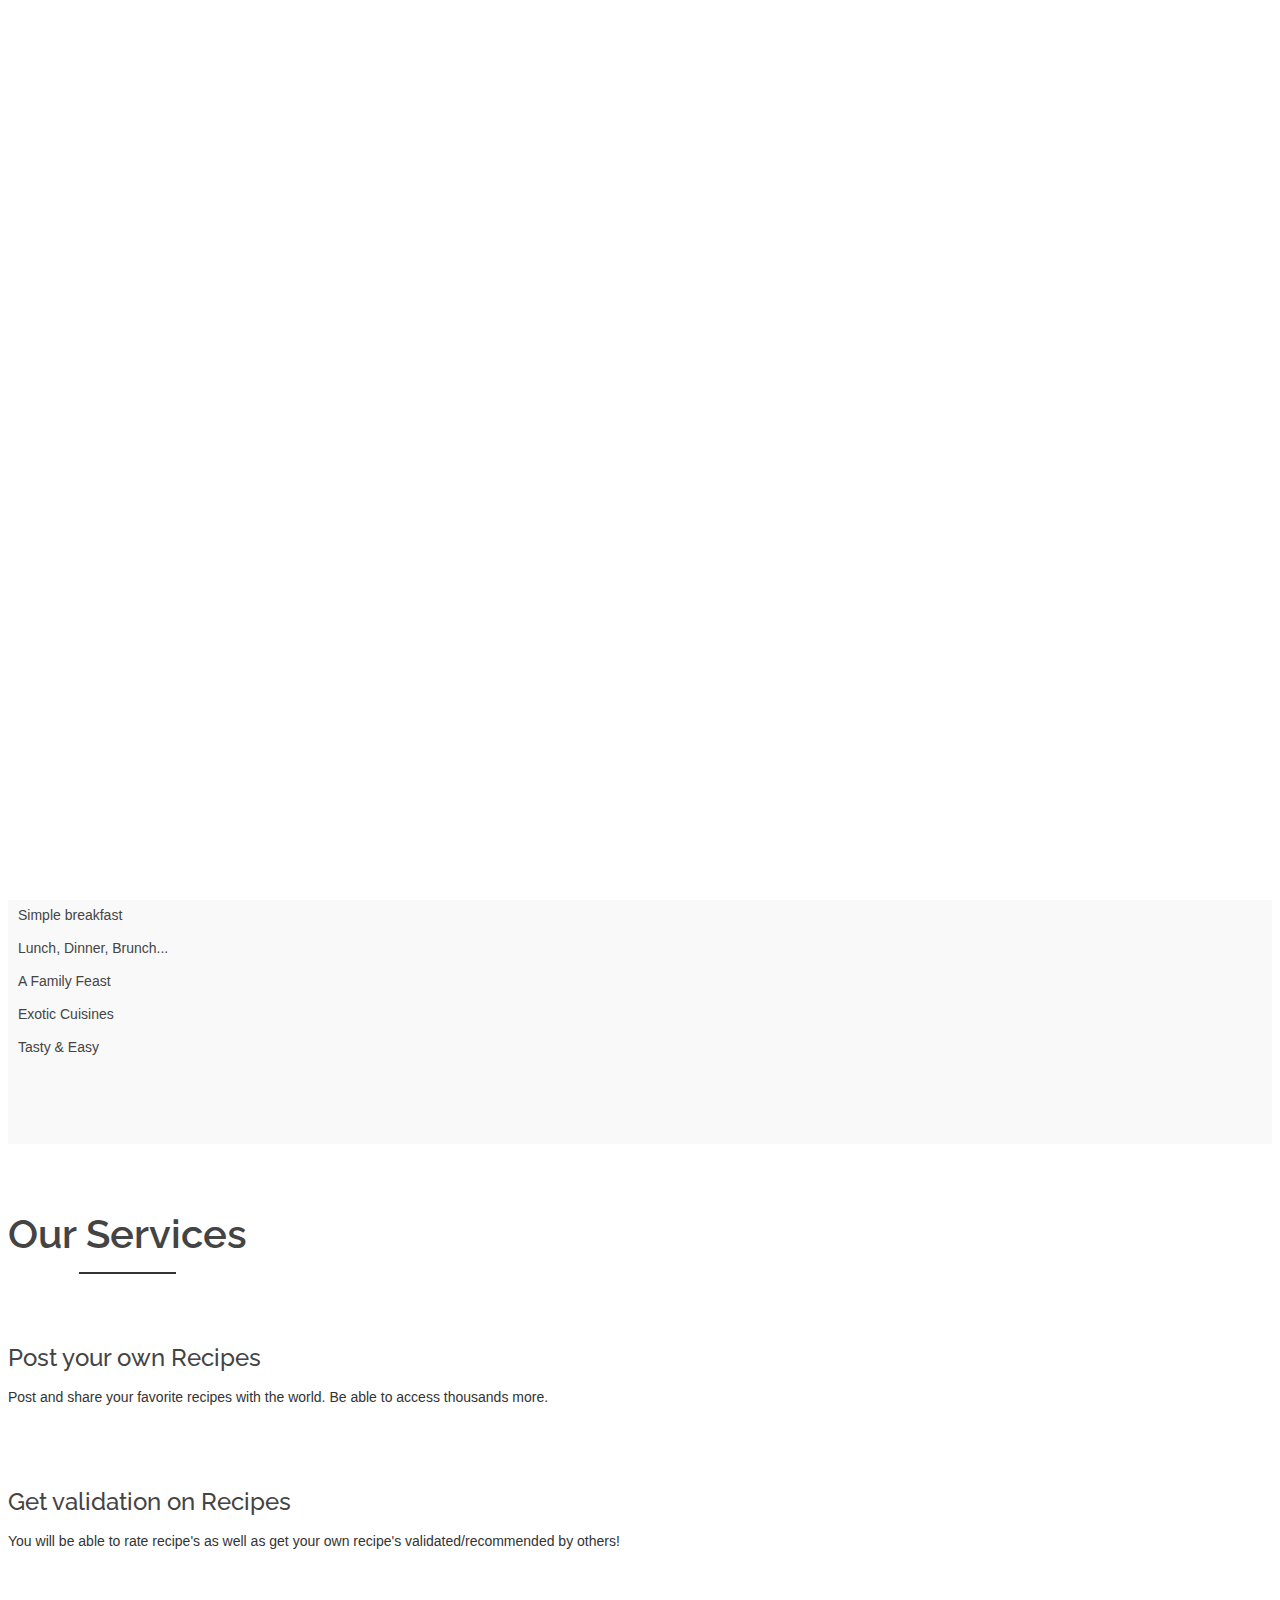
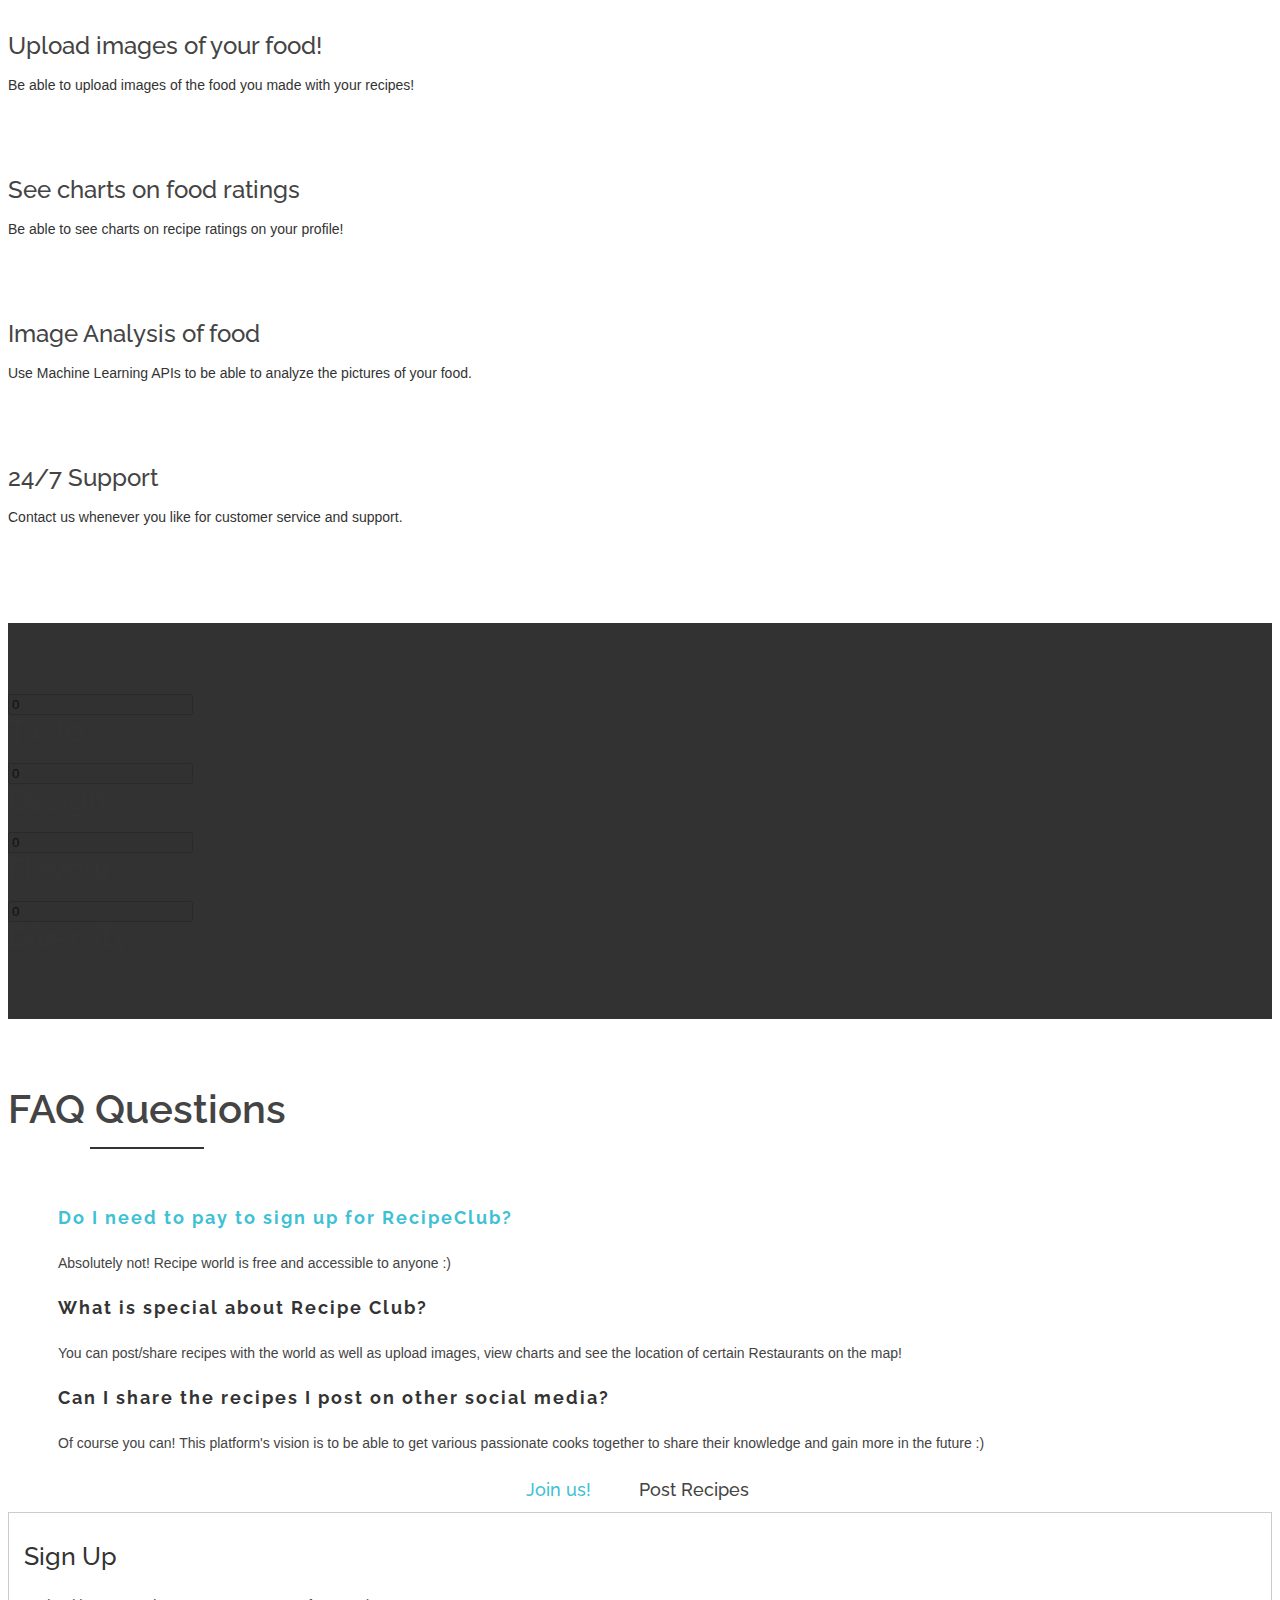
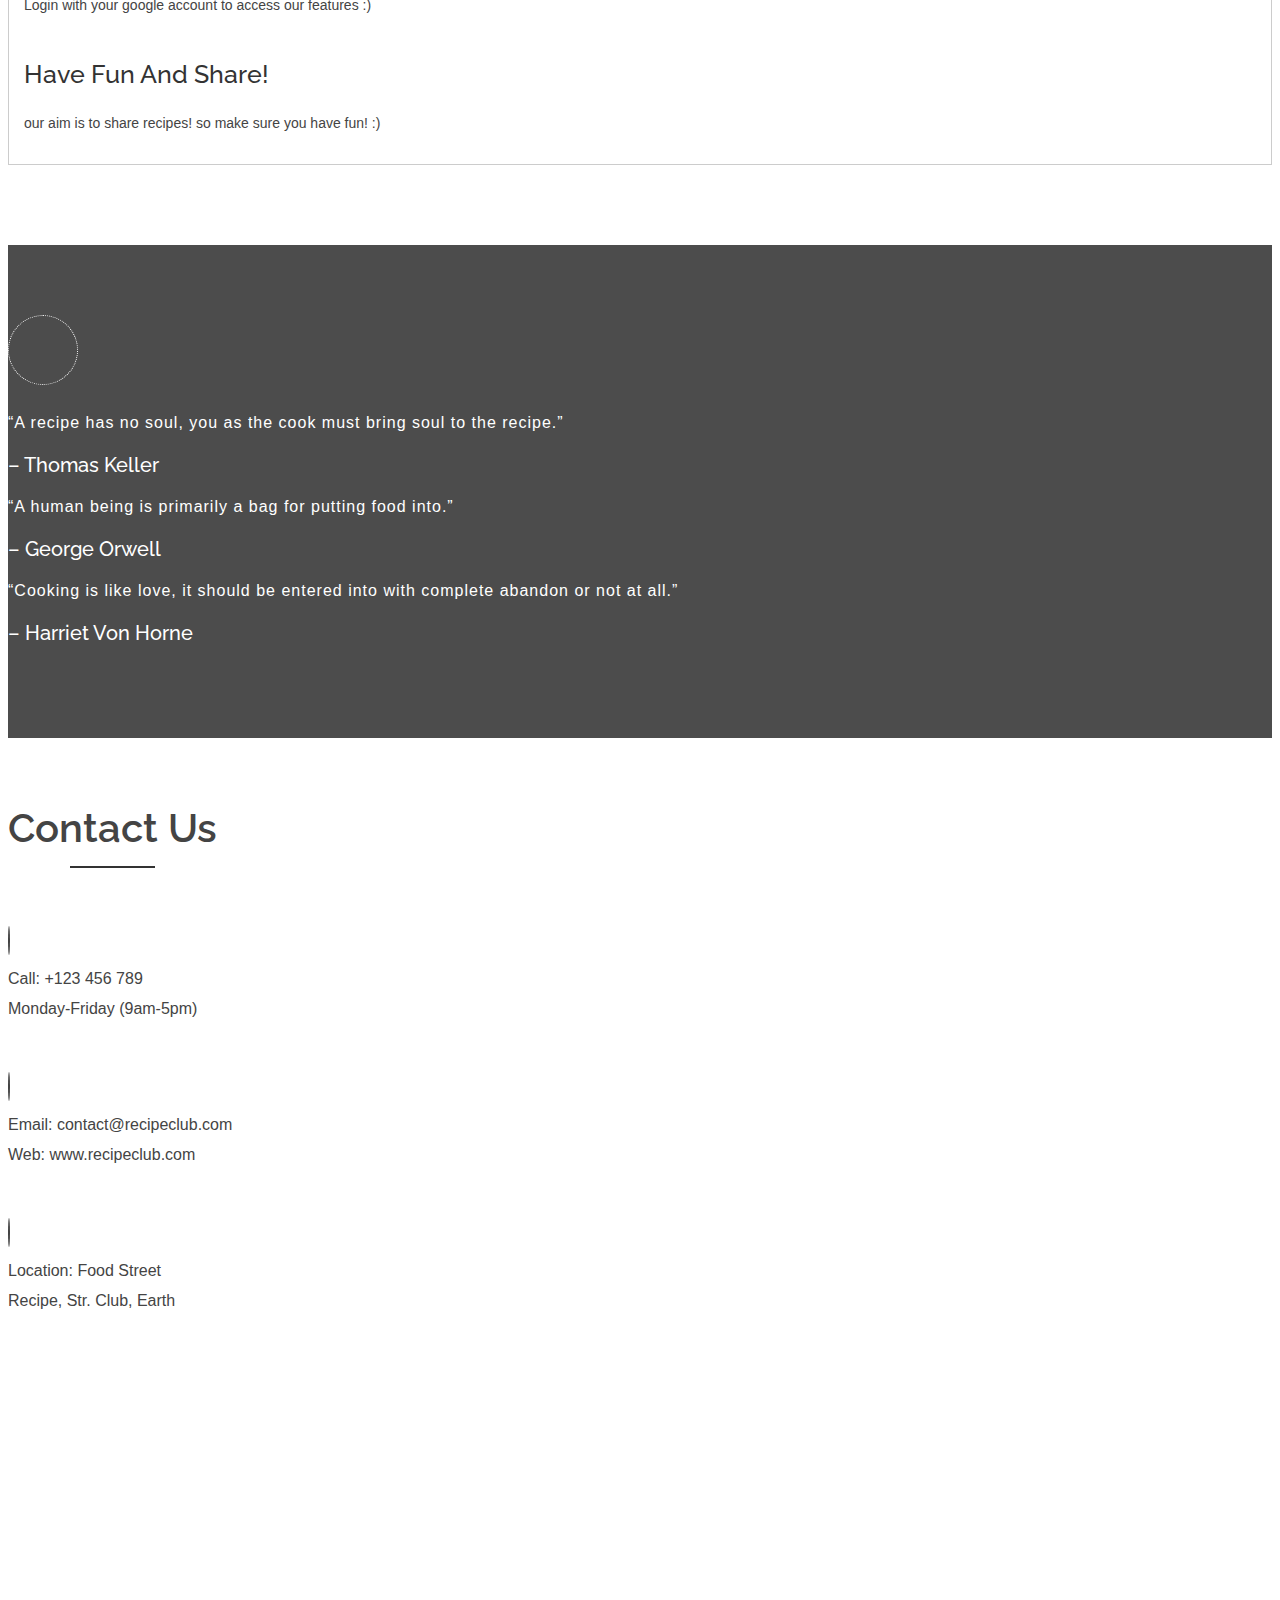
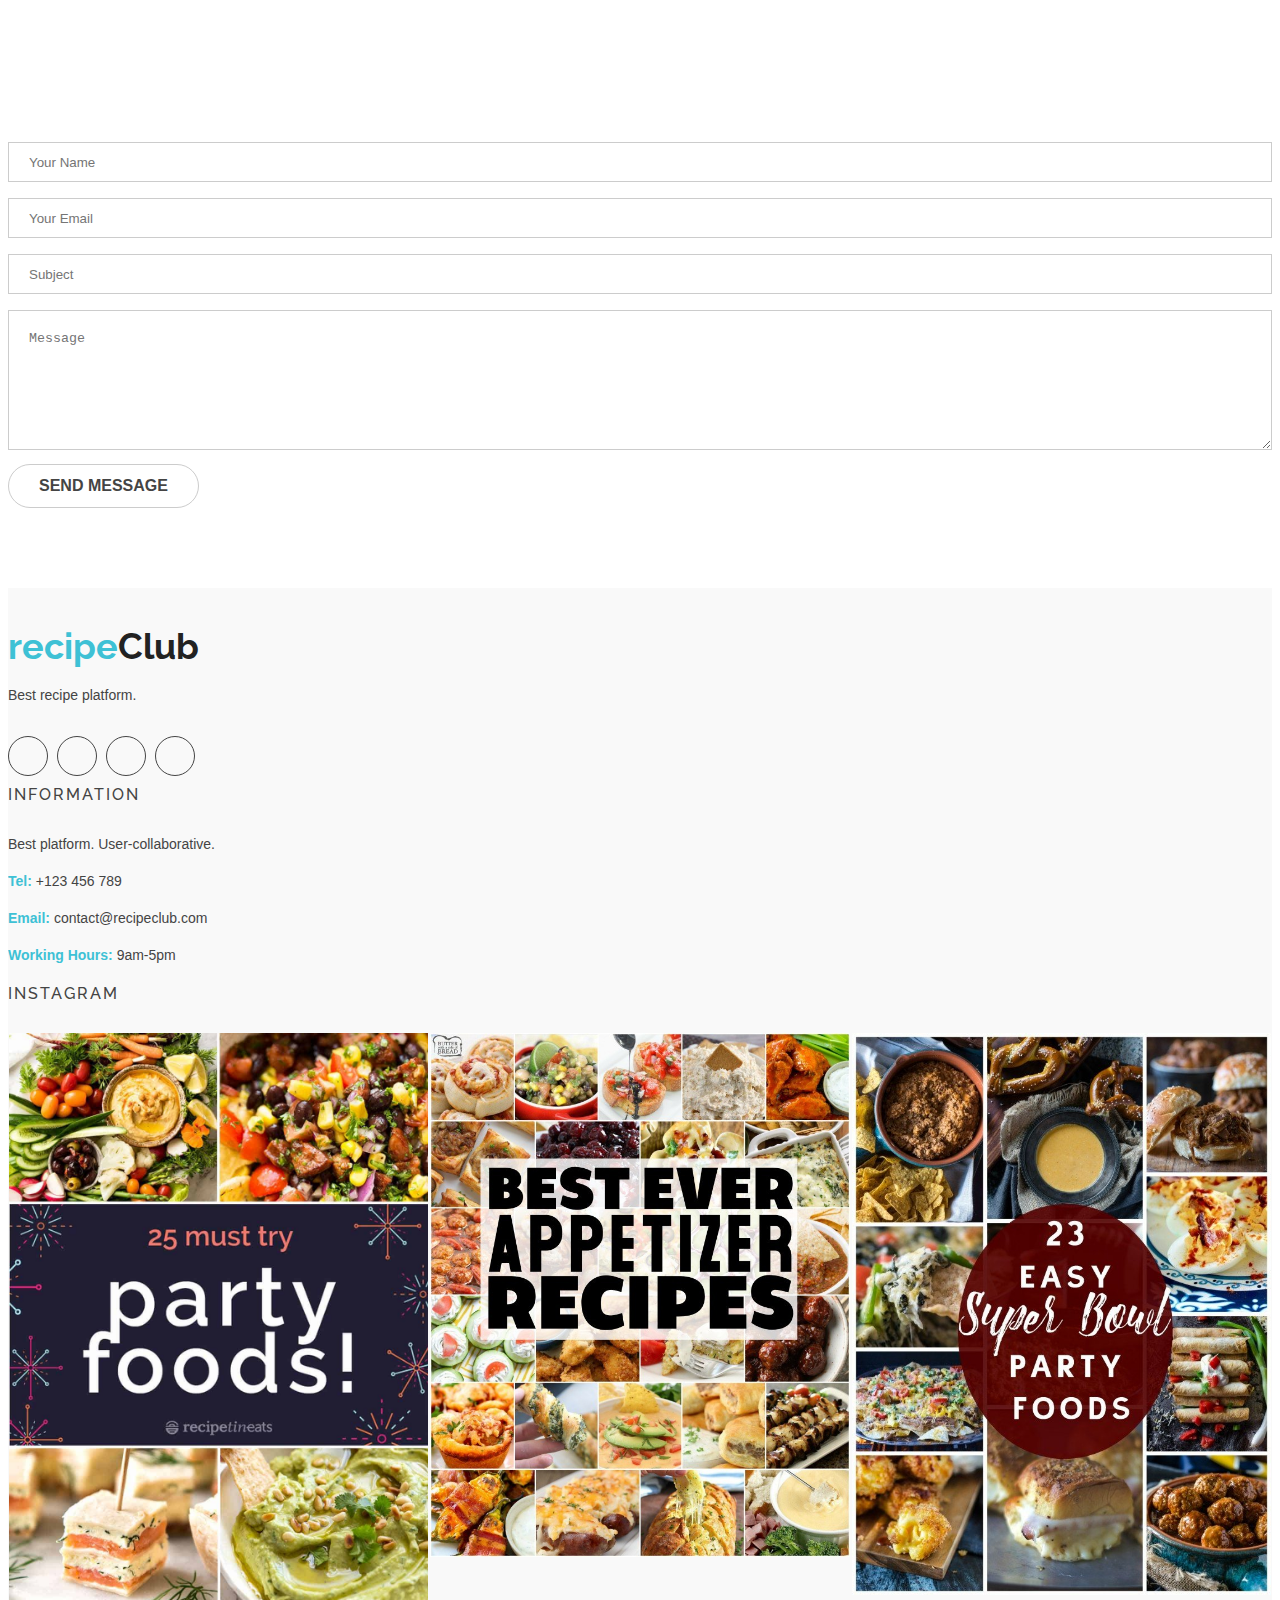
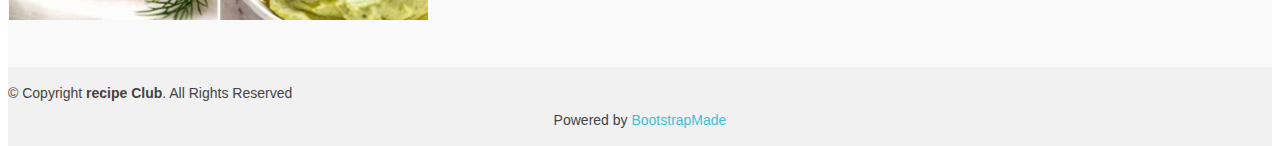
==== commit cd4374bb: "changes to index.html" ====
--- a/src/main/webapp/index.html
+++ b/src/main/webapp/index.html
@@ -113,7 +113,7 @@
     <div id="myOverlay" class="overlay">
         <span class="closebtn" onclick="closeSearch()" title="Close Overlay">×</span>
         <div class="overlay-content">
-            <form action="/action_page.php">
+            <form action="/search.html">
                 <input type="text" placeholder="Search Recipe.." name="search">
                 <button type="submit"><i class="fa fa-search"></i></button>
             </form>
@@ -172,8 +172,10 @@
                                     <ul class="dropdown-menu" role="menu">
                                         <li><a href="/login.jsp">Log in</a></li>
                                         <li><a href="/register.jsp">Register</a></li>
+                                        <li><a href="/map.html">Locations</a></li>
                                     </ul>
                                 </li>
+
                                 <li>
                                     <a class="page-scroll" href="#services" onclick="openSearch()">Search</a>
                                 </li>
@@ -623,13 +625,7 @@
                             <div class="event-content head-team">
                                 <h4>Sign up</h4>
                                 <p>
-                                    Redug Lares dolor sit amet, consectetur adipisicing elit. Animi vero excepturi
-                                    magnam ducimus adipisci voluptas, praesentium maxime necessitatibus in dolor dolores
-                                    unde ab, libero quo. Aut, laborum sequi.
-                                </p>
-                                <p>
-                                    voluptas, praesentium maxime cum fugiat,magnam ducimus adipisci voluptas,
-                                    praesentium architecto ducimus, doloribus fuga itaque omnis placeat.
+                                    Login with your google account to access our features :) 
                                 </p>
                             </div>
                         </div>
@@ -637,14 +633,9 @@
                     <div class="tab-pane" id="p-view-3">
                         <div class="tab-inner">
                             <div class="event-content head-team">
-                                <h4>Customize your profile</h4>
+                                <h4>Have fun and share!</h4>
                                 <p>
-                                    voluptas, praesentium maxime cum fugiat,magnam ducimus adipisci voluptas,
-                                    praesentium architecto ducimus, doloribus fuga itaque omnis placeat.
-                                </p>
-                                <p>
-                                    voluptas, praesentium maxime cum fugiat,magnam ducimus adipisci voluptas,
-                                    praesentium architecto ducimus, doloribus fuga itaque omnis.
+                                    our aim is to share recipes! so make sure you have fun! :) 
                                 </p>
                             </div>
                         </div>
@@ -656,37 +647,6 @@
     </div>
 </div>
 <!-- End Faq Area -->
-
-<!-- Start Wellcome Area -->
-<div class="wellcome-area">
-    <div class="well-bg">
-        <div class="test-overly"></div>
-        <div class="container">
-            <div class="row">
-                <div class="col-md-12 col-sm-12 col-xs-12">
-                    <div class="wellcome-text">
-                        <div class="well-text text-center">
-                            <h2>Welcome To Recipe Club</h2>
-                            <p>
-                                Please enter your email below if you wish to subscribe and get daily updates on new
-                                features or famous recipes on Recipe Club!
-                            </p>
-                            <div class="subs-feilds">
-                                <div class="suscribe-input">
-                                    <input type="email" class="email form-control width-80" id="sus_email"
-                                           placeholder="Email">
-                                    <button type="submit" id="sus_submit" class="add-btn width-20">Subscribe</button>
-                                    <div id="msg_Submit" class="h3 text-center hidden"></div>
-                                </div>
-                            </div>
-                        </div>
-                    </div>
-                </div>
-            </div>
-        </div>
-    </div>
-</div>
-<!-- End Wellcome Area -->
 <!-- Start Testimonials -->
 <div class="testimonials-area">
     <div class="testi-inner area-padding">
